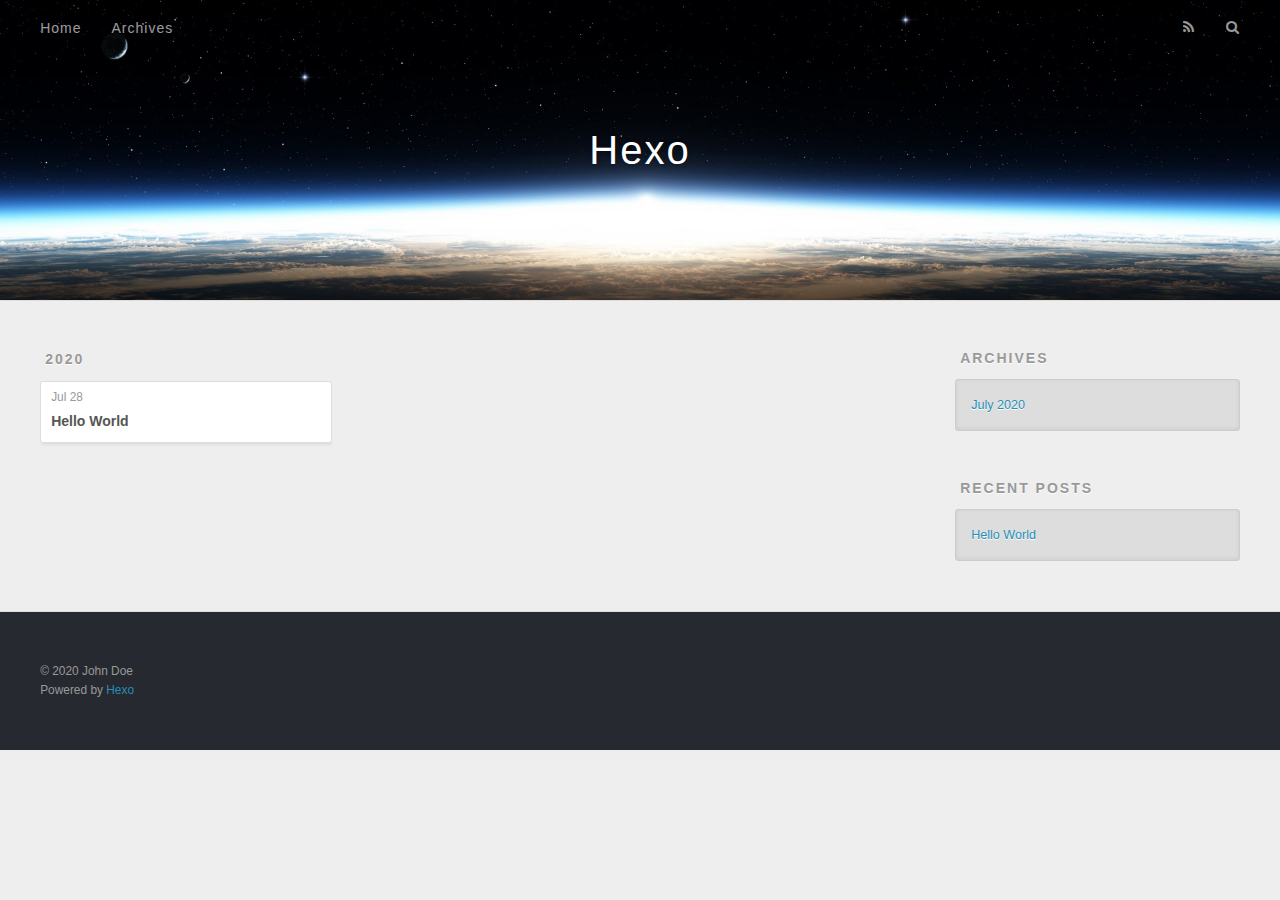
==== archives/index.html @ 09273d5c "Site updated: 2020-07-28 12:06:01" ====
<!DOCTYPE html>
<html>
<head>
  <meta charset="utf-8">
  

  
  <title>Archives | Hexo</title>
  <meta name="viewport" content="width=device-width, initial-scale=1, maximum-scale=1">
  <meta property="og:type" content="website">
<meta property="og:title" content="Hexo">
<meta property="og:url" content="http://yoursite.com/archives/index.html">
<meta property="og:site_name" content="Hexo">
<meta property="og:locale" content="en_US">
<meta property="article:author" content="John Doe">
<meta name="twitter:card" content="summary">
  
    <link rel="alternate" href="/atom.xml" title="Hexo" type="application/atom+xml">
  
  
    <link rel="icon" href="/favicon.png">
  
  
    <link href="//fonts.googleapis.com/css?family=Source+Code+Pro" rel="stylesheet" type="text/css">
  
  
<link rel="stylesheet" href="/css/style.css">

<meta name="generator" content="Hexo 4.2.1"></head>

<body>
  <div id="container">
    <div id="wrap">
      <header id="header">
  <div id="banner"></div>
  <div id="header-outer" class="outer">
    <div id="header-title" class="inner">
      <h1 id="logo-wrap">
        <a href="/" id="logo">Hexo</a>
      </h1>
      
    </div>
    <div id="header-inner" class="inner">
      <nav id="main-nav">
        <a id="main-nav-toggle" class="nav-icon"></a>
        
          <a class="main-nav-link" href="/">Home</a>
        
          <a class="main-nav-link" href="/archives">Archives</a>
        
      </nav>
      <nav id="sub-nav">
        
          <a id="nav-rss-link" class="nav-icon" href="/atom.xml" title="RSS Feed"></a>
        
        <a id="nav-search-btn" class="nav-icon" title="Search"></a>
      </nav>
      <div id="search-form-wrap">
        <form action="//google.com/search" method="get" accept-charset="UTF-8" class="search-form"><input type="search" name="q" class="search-form-input" placeholder="Search"><button type="submit" class="search-form-submit">&#xF002;</button><input type="hidden" name="sitesearch" value="http://yoursite.com"></form>
      </div>
    </div>
  </div>
</header>
      <div class="outer">
        <section id="main">
  
  
    
    
      
      
      <section class="archives-wrap">
        <div class="archive-year-wrap">
          <a href="/archives/2020" class="archive-year">2020</a>
        </div>
        <div class="archives">
    
    <article class="archive-article archive-type-post">
  <div class="archive-article-inner">
    <header class="archive-article-header">
      <a href="/2020/07/28/hello-world/" class="archive-article-date">
  <time datetime="2020-07-28T03:48:12.452Z" itemprop="datePublished">Jul 28</time>
</a>
      
  
    <h1 itemprop="name">
      <a class="archive-article-title" href="/2020/07/28/hello-world/">Hello World</a>
    </h1>
  

    </header>
  </div>
</article>
  
  
    </div></section>
  


</section>
        
          <aside id="sidebar">
  
    

  
    

  
    
  
    
  <div class="widget-wrap">
    <h3 class="widget-title">Archives</h3>
    <div class="widget">
      <ul class="archive-list"><li class="archive-list-item"><a class="archive-list-link" href="/archives/2020/07/">July 2020</a></li></ul>
    </div>
  </div>


  
    
  <div class="widget-wrap">
    <h3 class="widget-title">Recent Posts</h3>
    <div class="widget">
      <ul>
        
          <li>
            <a href="/2020/07/28/hello-world/">Hello World</a>
          </li>
        
      </ul>
    </div>
  </div>

  
</aside>
        
      </div>
      <footer id="footer">
  
  <div class="outer">
    <div id="footer-info" class="inner">
      &copy; 2020 John Doe<br>
      Powered by <a href="http://hexo.io/" target="_blank">Hexo</a>
    </div>
  </div>
</footer>
    </div>
    <nav id="mobile-nav">
  
    <a href="/" class="mobile-nav-link">Home</a>
  
    <a href="/archives" class="mobile-nav-link">Archives</a>
  
</nav>
    

<script src="//ajax.googleapis.com/ajax/libs/jquery/2.0.3/jquery.min.js"></script>


  
<link rel="stylesheet" href="/fancybox/jquery.fancybox.css">

  
<script src="/fancybox/jquery.fancybox.pack.js"></script>




<script src="/js/script.js"></script>




  </div>
</body>
</html>
---- css/style.css ----
body {
  width: 100%;
}
body:before,
body:after {
  content: "";
  display: table;
}
body:after {
  clear: both;
}
html,
body,
div,
span,
applet,
object,
iframe,
h1,
h2,
h3,
h4,
h5,
h6,
p,
blockquote,
pre,
a,
abbr,
acronym,
address,
big,
cite,
code,
del,
dfn,
em,
img,
ins,
kbd,
q,
s,
samp,
small,
strike,
strong,
sub,
sup,
tt,
var,
dl,
dt,
dd,
ol,
ul,
li,
fieldset,
form,
label,
legend,
table,
caption,
tbody,
tfoot,
thead,
tr,
th,
td {
  margin: 0;
  padding: 0;
  border: 0;
  outline: 0;
  font-weight: inherit;
  font-style: inherit;
  font-family: inherit;
  font-size: 100%;
  vertical-align: baseline;
}
body {
  line-height: 1;
  color: #000;
  background: #fff;
}
ol,
ul {
  list-style: none;
}
table {
  border-collapse: separate;
  border-spacing: 0;
  vertical-align: middle;
}
caption,
th,
td {
  text-align: left;
  font-weight: normal;
  vertical-align: middle;
}
a img {
  border: none;
}
input,
button {
  margin: 0;
  padding: 0;
}
input::-moz-focus-inner,
button::-moz-focus-inner {
  border: 0;
  padding: 0;
}
@font-face {
  font-family: FontAwesome;
  font-style: normal;
  font-weight: normal;
  src: url("fonts/fontawesome-webfont.eot?v=#4.0.3");
  src: url("fonts/fontawesome-webfont.eot?#iefix&v=#4.0.3") format("embedded-opentype"), url("fonts/fontawesome-webfont.woff?v=#4.0.3") format("woff"), url("fonts/fontawesome-webfont.ttf?v=#4.0.3") format("truetype"), url("fonts/fontawesome-webfont.svg#fontawesomeregular?v=#4.0.3") format("svg");
}
html,
body,
#container {
  height: 100%;
}
body {
  background: #eee;
  font: 14px -apple-system, BlinkMacSystemFont, "Segoe UI", "Roboto", "Oxygen", "Ubuntu", "Cantarell", "Fira Sans", "Droid Sans", "Helvetica Neue", sans-serif;
  -webkit-text-size-adjust: 100%;
}
.outer {
  max-width: 1220px;
  margin: 0 auto;
  padding: 0 20px;
}
.outer:before,
.outer:after {
  content: "";
  display: table;
}
.outer:after {
  clear: both;
}
.inner {
  display: inline;
  float: left;
  width: 98.33333333333333%;
  margin: 0 0.833333333333333%;
}
.left,
.alignleft {
  float: left;
}
.right,
.alignright {
  float: right;
}
.clear {
  clear: both;
}
#container {
  position: relative;
}
.mobile-nav-on {
  overflow: hidden;
}
#wrap {
  height: 100%;
  width: 100%;
  position: absolute;
  top: 0;
  left: 0;
  -webkit-transition: 0.2s ease-out;
  -moz-transition: 0.2s ease-out;
  -ms-transition: 0.2s ease-out;
  transition: 0.2s ease-out;
  z-index: 1;
  background: #eee;
}
.mobile-nav-on #wrap {
  left: 280px;
}
@media screen and (min-width: 768px) {
  #main {
    display: inline;
    float: left;
    width: 73.33333333333333%;
    margin: 0 0.833333333333333%;
  }
}
.article-date,
.article-category-link,
.archive-year,
.widget-title {
  text-decoration: none;
  text-transform: uppercase;
  letter-spacing: 2px;
  color: #999;
  margin-bottom: 1em;
  margin-left: 5px;
  line-height: 1em;
  text-shadow: 0 1px #fff;
  font-weight: bold;
}
.article-inner,
.archive-article-inner {
  background: #fff;
  -webkit-box-shadow: 1px 2px 3px #ddd;
  box-shadow: 1px 2px 3px #ddd;
  border: 1px solid #ddd;
  border-radius: 3px;
}
.article-entry h1,
.widget h1 {
  font-size: 2em;
}
.article-entry h2,
.widget h2 {
  font-size: 1.5em;
}
.article-entry h3,
.widget h3 {
  font-size: 1.3em;
}
.article-entry h4,
.widget h4 {
  font-size: 1.2em;
}
.article-entry h5,
.widget h5 {
  font-size: 1em;
}
.article-entry h6,
.widget h6 {
  font-size: 1em;
  color: #999;
}
.article-entry hr,
.widget hr {
  border: 1px dashed #ddd;
}
.article-entry strong,
.widget strong {
  font-weight: bold;
}
.article-entry em,
.widget em,
.article-entry cite,
.widget cite {
  font-style: italic;
}
.article-entry sup,
.widget sup,
.article-entry sub,
.widget sub {
  font-size: 0.75em;
  line-height: 0;
  position: relative;
  vertical-align: baseline;
}
.article-entry sup,
.widget sup {
  top: -0.5em;
}
.article-entry sub,
.widget sub {
  bottom: -0.2em;
}
.article-entry small,
.widget small {
  font-size: 0.85em;
}
.article-entry acronym,
.widget acronym,
.article-entry abbr,
.widget abbr {
  border-bottom: 1px dotted;
}
.article-entry ul,
.widget ul,
.article-entry ol,
.widget ol,
.article-entry dl,
.widget dl {
  margin: 0 20px;
  line-height: 1.6em;
}
.article-entry ul ul,
.widget ul ul,
.article-entry ol ul,
.widget ol ul,
.article-entry ul ol,
.widget ul ol,
.article-entry ol ol,
.widget ol ol {
  margin-top: 0;
  margin-bottom: 0;
}
.article-entry ul,
.widget ul {
  list-style: disc;
}
.article-entry ol,
.widget ol {
  list-style: decimal;
}
.article-entry dt,
.widget dt {
  font-weight: bold;
}
#header {
  height: 300px;
  position: relative;
  border-bottom: 1px solid #ddd;
}
#header:before,
#header:after {
  content: "";
  position: absolute;
  left: 0;
  right: 0;
  height: 40px;
}
#header:before {
  top: 0;
  background: -webkit-linear-gradient(rgba(0,0,0,0.2), transparent);
  background: -moz-linear-gradient(rgba(0,0,0,0.2), transparent);
  background: -ms-linear-gradient(rgba(0,0,0,0.2), transparent);
  background: linear-gradient(rgba(0,0,0,0.2), transparent);
}
#header:after {
  bottom: 0;
  background: -webkit-linear-gradient(transparent, rgba(0,0,0,0.2));
  background: -moz-linear-gradient(transparent, rgba(0,0,0,0.2));
  background: -ms-linear-gradient(transparent, rgba(0,0,0,0.2));
  background: linear-gradient(transparent, rgba(0,0,0,0.2));
}
#header-outer {
  height: 100%;
  position: relative;
}
#header-inner {
  position: relative;
  overflow: hidden;
}
#banner {
  position: absolute;
  top: 0;
  left: 0;
  width: 100%;
  height: 100%;
  background: url("images/banner.jpg") center #000;
  -webkit-background-size: cover;
  -moz-background-size: cover;
  background-size: cover;
  z-index: -1;
}
#header-title {
  text-align: center;
  height: 40px;
  position: absolute;
  top: 50%;
  left: 0;
  margin-top: -20px;
}
#logo,
#subtitle {
  text-decoration: none;
  color: #fff;
  font-weight: 300;
  text-shadow: 0 1px 4px rgba(0,0,0,0.3);
}
#logo {
  font-size: 40px;
  line-height: 40px;
  letter-spacing: 2px;
}
#subtitle {
  font-size: 16px;
  line-height: 16px;
  letter-spacing: 1px;
}
#subtitle-wrap {
  margin-top: 16px;
}
#main-nav {
  float: left;
  margin-left: -15px;
}
.nav-icon,
.main-nav-link {
  float: left;
  color: #fff;
  opacity: 0.6;
  text-decoration: none;
  text-shadow: 0 1px rgba(0,0,0,0.2);
  -webkit-transition: opacity 0.2s;
  -moz-transition: opacity 0.2s;
  -ms-transition: opacity 0.2s;
  transition: opacity 0.2s;
  display: block;
  padding: 20px 15px;
}
.nav-icon:hover,
.main-nav-link:hover {
  opacity: 1;
}
.nav-icon {
  font-family: FontAwesome;
  text-align: center;
  font-size: 14px;
  width: 14px;
  height: 14px;
  padding: 20px 15px;
  position: relative;
  cursor: pointer;
}
.main-nav-link {
  font-weight: 300;
  letter-spacing: 1px;
}
@media screen and (max-width: 479px) {
  .main-nav-link {
    display: none;
  }
}
#main-nav-toggle {
  display: none;
}
#main-nav-toggle:before {
  content: "\f0c9";
}
@media screen and (max-width: 479px) {
  #main-nav-toggle {
    display: block;
  }
}
#sub-nav {
  float: right;
  margin-right: -15px;
}
#nav-rss-link:before {
  content: "\f09e";
}
#nav-search-btn:before {
  content: "\f002";
}
#search-form-wrap {
  position: absolute;
  top: 15px;
  width: 150px;
  height: 30px;
  right: -150px;
  opacity: 0;
  -webkit-transition: 0.2s ease-out;
  -moz-transition: 0.2s ease-out;
  -ms-transition: 0.2s ease-out;
  transition: 0.2s ease-out;
}
#search-form-wrap.on {
  opacity: 1;
  right: 0;
}
@media screen and (max-width: 479px) {
  #search-form-wrap {
    width: 100%;
    right: -100%;
  }
}
.search-form {
  position: absolute;
  top: 0;
  left: 0;
  right: 0;
  background: #fff;
  padding: 5px 15px;
  border-radius: 15px;
  -webkit-box-shadow: 0 0 10px rgba(0,0,0,0.3);
  box-shadow: 0 0 10px rgba(0,0,0,0.3);
}
.search-form-input {
  border: none;
  background: none;
  color: #555;
  width: 100%;
  font: 13px -apple-system, BlinkMacSystemFont, "Segoe UI", "Roboto", "Oxygen", "Ubuntu", "Cantarell", "Fira Sans", "Droid Sans", "Helvetica Neue", sans-serif;
  outline: none;
}
.search-form-input::-webkit-search-results-decoration,
.search-form-input::-webkit-search-cancel-button {
  -webkit-appearance: none;
}
.search-form-submit {
  position: absolute;
  top: 50%;
  right: 10px;
  margin-top: -7px;
  font: 13px FontAwesome;
  border: none;
  background: none;
  color: #bbb;
  cursor: pointer;
}
.search-form-submit:hover,
.search-form-submit:focus {
  color: #777;
}
.article {
  margin: 50px 0;
}
.article-inner {
  overflow: hidden;
}
.article-meta:before,
.article-meta:after {
  content: "";
  display: table;
}
.article-meta:after {
  clear: both;
}
.article-date {
  float: left;
}
.article-category {
  float: left;
  line-height: 1em;
  color: #ccc;
  text-shadow: 0 1px #fff;
  margin-left: 8px;
}
.article-category:before {
  content: "\2022";
}
.article-category-link {
  margin: 0 12px 1em;
}
.article-header {
  padding: 20px 20px 0;
}
.article-title {
  text-decoration: none;
  font-size: 2em;
  font-weight: bold;
  color: #555;
  line-height: 1.1em;
  -webkit-transition: color 0.2s;
  -moz-transition: color 0.2s;
  -ms-transition: color 0.2s;
  transition: color 0.2s;
}
a.article-title:hover {
  color: #258fb8;
}
.article-entry {
  color: #555;
  padding: 0 20px;
}
.article-entry:before,
.article-entry:after {
  content: "";
  display: table;
}
.article-entry:after {
  clear: both;
}
.article-entry p,
.article-entry table {
  line-height: 1.6em;
  margin: 1.6em 0;
}
.article-entry h1,
.article-entry h2,
.article-entry h3,
.article-entry h4,
.article-entry h5,
.article-entry h6 {
  font-weight: bold;
}
.article-entry h1,
.article-entry h2,
.article-entry h3,
.article-entry h4,
.article-entry h5,
.article-entry h6 {
  line-height: 1.1em;
  margin: 1.1em 0;
}
.article-entry a {
  color: #258fb8;
  text-decoration: none;
}
.article-entry a:hover {
  text-decoration: underline;
}
.article-entry ul,
.article-entry ol,
.article-entry dl {
  margin-top: 1.6em;
  margin-bottom: 1.6em;
}
.article-entry img,
.article-entry video {
  max-width: 100%;
  height: auto;
  display: block;
  margin: auto;
}
.article-entry iframe {
  border: none;
}
.article-entry table {
  width: 100%;
  border-collapse: collapse;
  border-spacing: 0;
}
.article-entry th {
  font-weight: bold;
  border-bottom: 3px solid #ddd;
  padding-bottom: 0.5em;
}
.article-entry td {
  border-bottom: 1px solid #ddd;
  padding: 10px 0;
}
.article-entry blockquote {
  font-family: Georgia, "Times New Roman", serif;
  font-size: 1.4em;
  margin: 1.6em 20px;
  text-align: center;
}
.article-entry blockquote footer {
  font-size: 14px;
  margin: 1.6em 0;
  font-family: -apple-system, BlinkMacSystemFont, "Segoe UI", "Roboto", "Oxygen", "Ubuntu", "Cantarell", "Fira Sans", "Droid Sans", "Helvetica Neue", sans-serif;
}
.article-entry blockquote footer cite:before {
  content: "—";
  padding: 0 0.5em;
}
.article-entry .pullquote {
  text-align: left;
  width: 45%;
  margin: 0;
}
.article-entry .pullquote.left {
  margin-left: 0.5em;
  margin-right: 1em;
}
.article-entry .pullquote.right {
  margin-right: 0.5em;
  margin-left: 1em;
}
.article-entry .caption {
  color: #999;
  display: block;
  font-size: 0.9em;
  margin-top: 0.5em;
  position: relative;
  text-align: center;
}
.article-entry .video-container {
  position: relative;
  padding-top: 56.25%;
  height: 0;
  overflow: hidden;
}
.article-entry .video-container iframe,
.article-entry .video-container object,
.article-entry .video-container embed {
  position: absolute;
  top: 0;
  left: 0;
  width: 100%;
  height: 100%;
  margin-top: 0;
}
.article-more-link a {
  display: inline-block;
  line-height: 1em;
  padding: 6px 15px;
  border-radius: 15px;
  background: #eee;
  color: #999;
  text-shadow: 0 1px #fff;
  text-decoration: none;
}
.article-more-link a:hover {
  background: #258fb8;
  color: #fff;
  text-decoration: none;
  text-shadow: 0 1px #1e7293;
}
.article-footer {
  font-size: 0.85em;
  line-height: 1.6em;
  border-top: 1px solid #ddd;
  padding-top: 1.6em;
  margin: 0 20px 20px;
}
.article-footer:before,
.article-footer:after {
  content: "";
  display: table;
}
.article-footer:after {
  clear: both;
}
.article-footer a {
  color: #999;
  text-decoration: none;
}
.article-footer a:hover {
  color: #555;
}
.article-tag-list-item {
  float: left;
  margin-right: 10px;
}
.article-tag-list-link:before {
  content: "#";
}
.article-comment-link {
  float: right;
}
.article-comment-link:before {
  content: "\f075";
  font-family: FontAwesome;
  padding-right: 8px;
}
.article-share-link {
  cursor: pointer;
  float: right;
  margin-left: 20px;
}
.article-share-link:before {
  content: "\f064";
  font-family: FontAwesome;
  padding-right: 6px;
}
#article-nav {
  position: relative;
}
#article-nav:before,
#article-nav:after {
  content: "";
  display: table;
}
#article-nav:after {
  clear: both;
}
@media screen and (min-width: 768px) {
  #article-nav {
    margin: 50px 0;
  }
  #article-nav:before {
    width: 8px;
    height: 8px;
    position: absolute;
    top: 50%;
    left: 50%;
    margin-top: -4px;
    margin-left: -4px;
    content: "";
    border-radius: 50%;
    background: #ddd;
    -webkit-box-shadow: 0 1px 2px #fff;
    box-shadow: 0 1px 2px #fff;
  }
}
.article-nav-link-wrap {
  text-decoration: none;
  text-shadow: 0 1px #fff;
  color: #999;
  -webkit-box-sizing: border-box;
  -moz-box-sizing: border-box;
  box-sizing: border-box;
  margin-top: 50px;
  text-align: center;
  display: block;
}
.article-nav-link-wrap:hover {
  color: #555;
}
@media screen and (min-width: 768px) {
  .article-nav-link-wrap {
    width: 50%;
    margin-top: 0;
  }
}
@media screen and (min-width: 768px) {
  #article-nav-newer {
    float: left;
    text-align: right;
    padding-right: 20px;
  }
}
@media screen and (min-width: 768px) {
  #article-nav-older {
    float: right;
    text-align: left;
    padding-left: 20px;
  }
}
.article-nav-caption {
  text-transform: uppercase;
  letter-spacing: 2px;
  color: #ddd;
  line-height: 1em;
  font-weight: bold;
}
#article-nav-newer .article-nav-caption {
  margin-right: -2px;
}
.article-nav-title {
  font-size: 0.85em;
  line-height: 1.6em;
  margin-top: 0.5em;
}
.article-share-box {
  position: absolute;
  display: none;
  background: #fff;
  -webkit-box-shadow: 1px 2px 10px rgba(0,0,0,0.2);
  box-shadow: 1px 2px 10px rgba(0,0,0,0.2);
  border-radius: 3px;
  margin-left: -145px;
  overflow: hidden;
  z-index: 1;
}
.article-share-box.on {
  display: block;
}
.article-share-input {
  width: 100%;
  background: none;
  -webkit-box-sizing: border-box;
  -moz-box-sizing: border-box;
  box-sizing: border-box;
  font: 14px -apple-system, BlinkMacSystemFont, "Segoe UI", "Roboto", "Oxygen", "Ubuntu", "Cantarell", "Fira Sans", "Droid Sans", "Helvetica Neue", sans-serif;
  padding: 0 15px;
  color: #555;
  outline: none;
  border: 1px solid #ddd;
  border-radius: 3px 3px 0 0;
  height: 36px;
  line-height: 36px;
}
.article-share-links {
  background: #eee;
}
.article-share-links:before,
.article-share-links:after {
  content: "";
  display: table;
}
.article-share-links:after {
  clear: both;
}
.article-share-twitter,
.article-share-facebook,
.article-share-pinterest,
.article-share-google {
  width: 50px;
  height: 36px;
  display: block;
  float: left;
  position: relative;
  color: #999;
  text-shadow: 0 1px #fff;
}
.article-share-twitter:before,
.article-share-facebook:before,
.article-share-pinterest:before,
.article-share-google:before {
  font-size: 20px;
  font-family: FontAwesome;
  width: 20px;
  height: 20px;
  position: absolute;
  top: 50%;
  left: 50%;
  margin-top: -10px;
  margin-left: -10px;
  text-align: center;
}
.article-share-twitter:hover,
.article-share-facebook:hover,
.article-share-pinterest:hover,
.article-share-google:hover {
  color: #fff;
}
.article-share-twitter:before {
  content: "\f099";
}
.article-share-twitter:hover {
  background: #00aced;
  text-shadow: 0 1px #008abe;
}
.article-share-facebook:before {
  content: "\f09a";
}
.article-share-facebook:hover {
  background: #3b5998;
  text-shadow: 0 1px #2f477a;
}
.article-share-pinterest:before {
  content: "\f0d2";
}
.article-share-pinterest:hover {
  background: #cb2027;
  text-shadow: 0 1px #a21a1f;
}
.article-share-google:before {
  content: "\f0d5";
}
.article-share-google:hover {
  background: #dd4b39;
  text-shadow: 0 1px #be3221;
}
.article-gallery {
  background: #000;
  position: relative;
}
.article-gallery-photos {
  position: relative;
  overflow: hidden;
}
.article-gallery-img {
  display: none;
  max-width: 100%;
}
.article-gallery-img:first-child {
  display: block;
}
.article-gallery-img.loaded {
  position: absolute;
  display: block;
}
.article-gallery-img img {
  display: block;
  max-width: 100%;
  margin: 0 auto;
}
#comments {
  background: #fff;
  -webkit-box-shadow: 1px 2px 3px #ddd;
  box-shadow: 1px 2px 3px #ddd;
  padding: 20px;
  border: 1px solid #ddd;
  border-radius: 3px;
  margin: 50px 0;
}
#comments a {
  color: #258fb8;
}
.archives-wrap {
  margin: 50px 0;
}
.archives:before,
.archives:after {
  content: "";
  display: table;
}
.archives:after {
  clear: both;
}
.archive-year-wrap {
  margin-bottom: 1em;
}
.archives {
  -webkit-column-gap: 10px;
  -moz-column-gap: 10px;
  column-gap: 10px;
}
@media screen and (min-width: 480px) and (max-width: 767px) {
  .archives {
    -webkit-column-count: 2;
    -moz-column-count: 2;
    column-count: 2;
  }
}
@media screen and (min-width: 768px) {
  .archives {
    -webkit-column-count: 3;
    -moz-column-count: 3;
    column-count: 3;
  }
}
.archive-article {
  -webkit-column-break-inside: avoid;
  page-break-inside: avoid;
  overflow: hidden;
  break-inside: avoid-column;
}
.archive-article-inner {
  padding: 10px;
  margin-bottom: 15px;
}
.archive-article-title {
  text-decoration: none;
  font-weight: bold;
  color: #555;
  -webkit-transition: color 0.2s;
  -moz-transition: color 0.2s;
  -ms-transition: color 0.2s;
  transition: color 0.2s;
  line-height: 1.6em;
}
.archive-article-title:hover {
  color: #258fb8;
}
.archive-article-footer {
  margin-top: 1em;
}
.archive-article-date {
  color: #999;
  text-decoration: none;
  font-size: 0.85em;
  line-height: 1em;
  margin-bottom: 0.5em;
  display: block;
}
#page-nav {
  margin: 50px auto;
  background: #fff;
  -webkit-box-shadow: 1px 2px 3px #ddd;
  box-shadow: 1px 2px 3px #ddd;
  border: 1px solid #ddd;
  border-radius: 3px;
  text-align: center;
  color: #999;
  overflow: hidden;
}
#page-nav:before,
#page-nav:after {
  content: "";
  display: table;
}
#page-nav:after {
  clear: both;
}
#page-nav a,
#page-nav span {
  padding: 10px 20px;
  line-height: 1;
  height: 2ex;
}
#page-nav a {
  color: #999;
  text-decoration: none;
}
#page-nav a:hover {
  background: #999;
  color: #fff;
}
#page-nav .prev {
  float: left;
}
#page-nav .next {
  float: right;
}
#page-nav .page-number {
  display: inline-block;
}
@media screen and (max-width: 479px) {
  #page-nav .page-number {
    display: none;
  }
}
#page-nav .current {
  color: #555;
  font-weight: bold;
}
#page-nav .space {
  color: #ddd;
}
#footer {
  background: #262a30;
  padding: 50px 0;
  border-top: 1px solid #ddd;
  color: #999;
}
#footer a {
  color: #258fb8;
  text-decoration: none;
}
#footer a:hover {
  text-decoration: underline;
}
#footer-info {
  line-height: 1.6em;
  font-size: 0.85em;
}
.article-entry pre,
.article-entry .highlight {
  background: #2d2d2d;
  margin: 0 -20px;
  padding: 15px 20px;
  border-style: solid;
  border-color: #ddd;
  border-width: 1px 0;
  overflow: auto;
  color: #ccc;
  line-height: 22.400000000000002px;
}
.article-entry .highlight .gutter pre,
.article-entry .gist .gist-file .gist-data .line-numbers {
  color: #666;
  font-size: 0.85em;
}
.article-entry pre,
.article-entry code {
  font-family: "Source Code Pro", Consolas, Monaco, Menlo, Consolas, monospace;
}
.article-entry code {
  background: #eee;
  text-shadow: 0 1px #fff;
  padding: 0 0.3em;
}
.article-entry pre code {
  background: none;
  text-shadow: none;
  padding: 0;
}
.article-entry .highlight pre {
  border: none;
  margin: 0;
  padding: 0;
}
.article-entry .highlight table {
  margin: 0;
  width: auto;
}
.article-entry .highlight td {
  border: none;
  padding: 0;
}
.article-entry .highlight figcaption {
  font-size: 0.85em;
  color: #999;
  line-height: 1em;
  margin-bottom: 1em;
}
.article-entry .highlight figcaption:before,
.article-entry .highlight figcaption:after {
  content: "";
  display: table;
}
.article-entry .highlight figcaption:after {
  clear: both;
}
.article-entry .highlight figcaption a {
  float: right;
}
.article-entry .highlight .gutter pre {
  text-align: right;
  padding-right: 20px;
}
.article-entry .highlight .line {
  height: 22.400000000000002px;
}
.article-entry .highlight .line.marked {
  background: #515151;
}
.article-entry .gist {
  margin: 0 -20px;
  border-style: solid;
  border-color: #ddd;
  border-width: 1px 0;
  background: #2d2d2d;
  padding: 15px 20px 15px 0;
}
.article-entry .gist .gist-file {
  border: none;
  font-family: "Source Code Pro", Consolas, Monaco, Menlo, Consolas, monospace;
  margin: 0;
}
.article-entry .gist .gist-file .gist-data {
  background: none;
  border: none;
}
.article-entry .gist .gist-file .gist-data .line-numbers {
  background: none;
  border: none;
  padding: 0 20px 0 0;
}
.article-entry .gist .gist-file .gist-data .line-data {
  padding: 0 !important;
}
.article-entry .gist .gist-file .highlight {
  margin: 0;
  padding: 0;
  border: none;
}
.article-entry .gist .gist-file .gist-meta {
  background: #2d2d2d;
  color: #999;
  font: 0.85em -apple-system, BlinkMacSystemFont, "Segoe UI", "Roboto", "Oxygen", "Ubuntu", "Cantarell", "Fira Sans", "Droid Sans", "Helvetica Neue", sans-serif;
  text-shadow: 0 0;
  padding: 0;
  margin-top: 1em;
  margin-left: 20px;
}
.article-entry .gist .gist-file .gist-meta a {
  color: #258fb8;
  font-weight: normal;
}
.article-entry .gist .gist-file .gist-meta a:hover {
  text-decoration: underline;
}
pre .comment,
pre .title {
  color: #999;
}
pre .variable,
pre .attribute,
pre .tag,
pre .regexp,
pre .ruby .constant,
pre .xml .tag .title,
pre .xml .pi,
pre .xml .doctype,
pre .html .doctype,
pre .css .id,
pre .css .class,
pre .css .pseudo {
  color: #f2777a;
}
pre .number,
pre .preprocessor,
pre .built_in,
pre .literal,
pre .params,
pre .constant {
  color: #f99157;
}
pre .class,
pre .ruby .class .title,
pre .css .rules .attribute {
  color: #9c9;
}
pre .string,
pre .value,
pre .inheritance,
pre .header,
pre .ruby .symbol,
pre .xml .cdata {
  color: #9c9;
}
pre .css .hexcolor {
  color: #6cc;
}
pre .function,
pre .python .decorator,
pre .python .title,
pre .ruby .function .title,
pre .ruby .title .keyword,
pre .perl .sub,
pre .javascript .title,
pre .coffeescript .title {
  color: #69c;
}
pre .keyword,
pre .javascript .function {
  color: #c9c;
}
@media screen and (max-width: 479px) {
  #mobile-nav {
    position: absolute;
    top: 0;
    left: 0;
    width: 280px;
    height: 100%;
    background: #191919;
    border-right: 1px solid #fff;
  }
}
@media screen and (max-width: 479px) {
  .mobile-nav-link {
    display: block;
    color: #999;
    text-decoration: none;
    padding: 15px 20px;
    font-weight: bold;
  }
  .mobile-nav-link:hover {
    color: #fff;
  }
}
@media screen and (min-width: 768px) {
  #sidebar {
    display: inline;
    float: left;
    width: 23.333333333333332%;
    margin: 0 0.833333333333333%;
  }
}
.widget-wrap {
  margin: 50px 0;
}
.widget {
  color: #777;
  text-shadow: 0 1px #fff;
  background: #ddd;
  -webkit-box-shadow: 0 -1px 4px #ccc inset;
  box-shadow: 0 -1px 4px #ccc inset;
  border: 1px solid #ccc;
  padding: 15px;
  border-radius: 3px;
}
.widget a {
  color: #258fb8;
  text-decoration: none;
}
.widget a:hover {
  text-decoration: underline;
}
.widget ul ul,
.widget ol ul,
.widget dl ul,
.widget ul ol,
.widget ol ol,
.widget dl ol,
.widget ul dl,
.widget ol dl,
.widget dl dl {
  margin-left: 15px;
  list-style: disc;
}
.widget {
  line-height: 1.6em;
  word-wrap: break-word;
  font-size: 0.9em;
}
.widget ul,
.widget ol {
  list-style: none;
  margin: 0;
}
.widget ul ul,
.widget ol ul,
.widget ul ol,
.widget ol ol {
  margin: 0 20px;
}
.widget ul ul,
.widget ol ul {
  list-style: disc;
}
.widget ul ol,
.widget ol ol {
  list-style: decimal;
}
.category-list-count,
.tag-list-count,
.archive-list-count {
  padding-left: 5px;
  color: #999;
  font-size: 0.85em;
}
.category-list-count:before,
.tag-list-count:before,
.archive-list-count:before {
  content: "(";
}
.category-list-count:after,
.tag-list-count:after,
.archive-list-count:after {
  content: ")";
}
.tagcloud a {
  margin-right: 5px;
  display: inline-block;
}
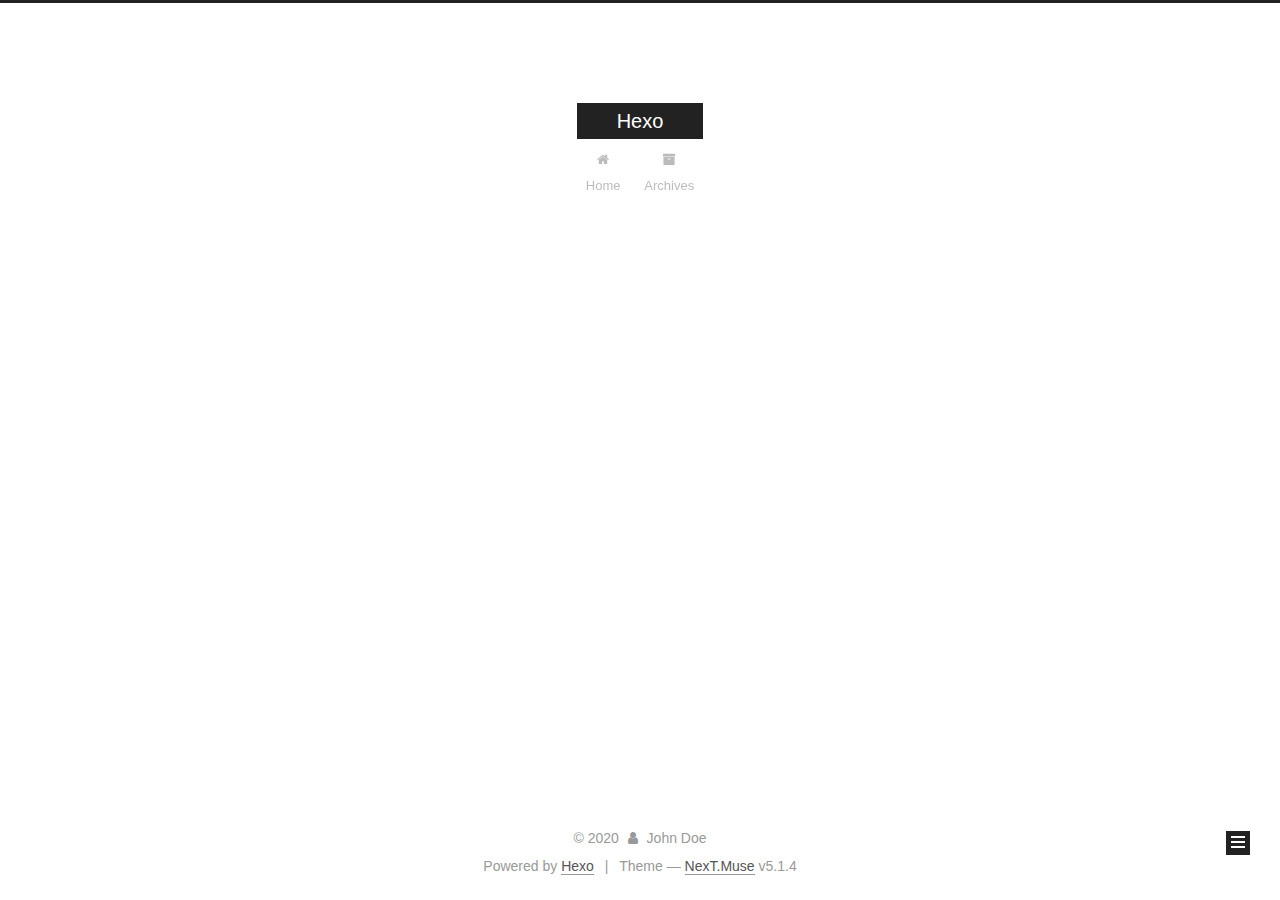
==== commit d8c25b9e: "Site updated: 2020-07-28 12:39:02" ====
--- a/archives/index.html
+++ b/archives/index.html
@@ -1,178 +1,551 @@
 <!DOCTYPE html>
-<html>
+
+
+
+  
+
+
+<html class="theme-next muse use-motion" lang="en">
 <head>
-  <meta charset="utf-8">
-  
-
-  
-  <title>Archives | Hexo</title>
-  <meta name="viewport" content="width=device-width, initial-scale=1, maximum-scale=1">
-  <meta property="og:type" content="website">
+  <meta charset="UTF-8"/>
+<meta http-equiv="X-UA-Compatible" content="IE=edge" />
+<meta name="viewport" content="width=device-width, initial-scale=1, maximum-scale=1"/>
+<meta name="theme-color" content="#222">
+
+
+
+
+
+
+
+
+
+<meta http-equiv="Cache-Control" content="no-transform" />
+<meta http-equiv="Cache-Control" content="no-siteapp" />
+
+
+
+
+
+
+
+
+
+
+
+
+
+
+
+
+  
+  
+  <link href="/lib/fancybox/source/jquery.fancybox.css?v=2.1.5" rel="stylesheet" type="text/css" />
+
+
+
+
+
+
+
+<link href="/lib/font-awesome/css/font-awesome.min.css?v=4.6.2" rel="stylesheet" type="text/css" />
+
+<link href="/css/main.css?v=5.1.4" rel="stylesheet" type="text/css" />
+
+
+  <link rel="apple-touch-icon" sizes="180x180" href="/images/apple-touch-icon-next.png?v=5.1.4">
+
+
+  <link rel="icon" type="image/png" sizes="32x32" href="/images/favicon-32x32-next.png?v=5.1.4">
+
+
+  <link rel="icon" type="image/png" sizes="16x16" href="/images/favicon-16x16-next.png?v=5.1.4">
+
+
+  <link rel="mask-icon" href="/images/logo.svg?v=5.1.4" color="#222">
+
+
+
+
+
+  <meta name="keywords" content="Hexo, NexT" />
+
+
+
+
+
+
+
+
+
+
+<meta property="og:type" content="website">
 <meta property="og:title" content="Hexo">
 <meta property="og:url" content="http://yoursite.com/archives/index.html">
 <meta property="og:site_name" content="Hexo">
 <meta property="og:locale" content="en_US">
 <meta property="article:author" content="John Doe">
 <meta name="twitter:card" content="summary">
-  
-    <link rel="alternate" href="/atom.xml" title="Hexo" type="application/atom+xml">
-  
-  
-    <link rel="icon" href="/favicon.png">
-  
-  
-    <link href="//fonts.googleapis.com/css?family=Source+Code+Pro" rel="stylesheet" type="text/css">
-  
-  
-<link rel="stylesheet" href="/css/style.css">
+
+
+
+<script type="text/javascript" id="hexo.configurations">
+  var NexT = window.NexT || {};
+  var CONFIG = {
+    root: '/',
+    scheme: 'Muse',
+    version: '5.1.4',
+    sidebar: {"position":"left","display":"post","offset":12,"b2t":false,"scrollpercent":false,"onmobile":false},
+    fancybox: true,
+    tabs: true,
+    motion: {"enable":true,"async":false,"transition":{"post_block":"fadeIn","post_header":"slideDownIn","post_body":"slideDownIn","coll_header":"slideLeftIn","sidebar":"slideUpIn"}},
+    duoshuo: {
+      userId: '0',
+      author: 'Author'
+    },
+    algolia: {
+      applicationID: '',
+      apiKey: '',
+      indexName: '',
+      hits: {"per_page":10},
+      labels: {"input_placeholder":"Search for Posts","hits_empty":"We didn't find any results for the search: ${query}","hits_stats":"${hits} results found in ${time} ms"}
+    }
+  };
+</script>
+
+
+
+  <link rel="canonical" href="http://yoursite.com/archives/"/>
+
+
+
+
+
+  <title>Archive | Hexo</title>
+  
+
+
+
+
+
+
+
 
 <meta name="generator" content="Hexo 4.2.1"></head>
 
-<body>
-  <div id="container">
-    <div id="wrap">
-      <header id="header">
-  <div id="banner"></div>
-  <div id="header-outer" class="outer">
-    <div id="header-title" class="inner">
-      <h1 id="logo-wrap">
-        <a href="/" id="logo">Hexo</a>
-      </h1>
-      
+<body itemscope itemtype="http://schema.org/WebPage" lang="en">
+
+  
+  
+    
+  
+
+  <div class="container sidebar-position-left page-archive">
+    <div class="headband"></div>
+
+    <header id="header" class="header" itemscope itemtype="http://schema.org/WPHeader">
+      <div class="header-inner"><div class="site-brand-wrapper">
+  <div class="site-meta ">
+    
+
+    <div class="custom-logo-site-title">
+      <a href="/"  class="brand" rel="start">
+        <span class="logo-line-before"><i></i></span>
+        <span class="site-title">Hexo</span>
+        <span class="logo-line-after"><i></i></span>
+      </a>
     </div>
-    <div id="header-inner" class="inner">
-      <nav id="main-nav">
-        <a id="main-nav-toggle" class="nav-icon"></a>
-        
-          <a class="main-nav-link" href="/">Home</a>
-        
-          <a class="main-nav-link" href="/archives">Archives</a>
-        
-      </nav>
-      <nav id="sub-nav">
-        
-          <a id="nav-rss-link" class="nav-icon" href="/atom.xml" title="RSS Feed"></a>
-        
-        <a id="nav-search-btn" class="nav-icon" title="Search"></a>
-      </nav>
-      <div id="search-form-wrap">
-        <form action="//google.com/search" method="get" accept-charset="UTF-8" class="search-form"><input type="search" name="q" class="search-form-input" placeholder="Search"><button type="submit" class="search-form-submit">&#xF002;</button><input type="hidden" name="sitesearch" value="http://yoursite.com"></form>
+      
+        <p class="site-subtitle"></p>
+      
+  </div>
+
+  <div class="site-nav-toggle">
+    <button>
+      <span class="btn-bar"></span>
+      <span class="btn-bar"></span>
+      <span class="btn-bar"></span>
+    </button>
+  </div>
+</div>
+
+<nav class="site-nav">
+  
+
+  
+    <ul id="menu" class="menu">
+      
+        
+        <li class="menu-item menu-item-home">
+          <a href="/%20" rel="section">
+            
+              <i class="menu-item-icon fa fa-fw fa-home"></i> <br />
+            
+            Home
+          </a>
+        </li>
+      
+        
+        <li class="menu-item menu-item-archives">
+          <a href="/archives/%20" rel="section">
+            
+              <i class="menu-item-icon fa fa-fw fa-archive"></i> <br />
+            
+            Archives
+          </a>
+        </li>
+      
+
+      
+    </ul>
+  
+
+  
+</nav>
+
+
+
+ </div>
+    </header>
+
+    <main id="main" class="main">
+      <div class="main-inner">
+        <div class="content-wrap">
+          <div id="content" class="content">
+            
+
+  
+  
+  
+  <div class="post-block archive">
+    <div id="posts" class="posts-collapse">
+      <span class="archive-move-on"></span>
+
+      <span class="archive-page-counter">
+        
+        
+        
+          
+        
+        Um..! 1 post. Keep on posting.
+      </span>
+
+      
+
+        
+        
+        
+
+        
+          
+          <div class="collection-title">
+            <h1 class="archive-year" id="archive-year-2020">2020</h1>
+          </div>
+        
+        
+
+        
+
+  <article class="post post-type-normal" itemscope itemtype="http://schema.org/Article">
+    <header class="post-header">
+
+      <h2 class="post-title">
+        
+            <a class="post-title-link" href="/2020/07/28/hello-world/" itemprop="url">
+              
+                <span itemprop="name">Hello World</span>
+              
+            </a>
+        
+      </h2>
+
+      <div class="post-meta">
+        <time class="post-time" itemprop="dateCreated"
+              datetime="2020-07-28T11:48:12+08:00"
+              content="2020-07-28" >
+          07-28
+        </time>
       </div>
+
+    </header>
+  </article>
+
+
+
+      
+
     </div>
   </div>
-</header>
-      <div class="outer">
-        <section id="main">
-  
-  
-    
-    
-      
-      
-      <section class="archives-wrap">
-        <div class="archive-year-wrap">
-          <a href="/archives/2020" class="archive-year">2020</a>
+  
+  
+  
+
+  
+
+
+
+          </div>
+          
+
+
+          
+
         </div>
-        <div class="archives">
-    
-    <article class="archive-article archive-type-post">
-  <div class="archive-article-inner">
-    <header class="archive-article-header">
-      <a href="/2020/07/28/hello-world/" class="archive-article-date">
-  <time datetime="2020-07-28T03:48:12.452Z" itemprop="datePublished">Jul 28</time>
-</a>
-      
-  
-    <h1 itemprop="name">
-      <a class="archive-article-title" href="/2020/07/28/hello-world/">Hello World</a>
-    </h1>
-  
-
-    </header>
-  </div>
-</article>
-  
-  
-    </div></section>
-  
-
-
-</section>
-        
-          <aside id="sidebar">
-  
-    
-
-  
-    
-
-  
-    
-  
-    
-  <div class="widget-wrap">
-    <h3 class="widget-title">Archives</h3>
-    <div class="widget">
-      <ul class="archive-list"><li class="archive-list-item"><a class="archive-list-link" href="/archives/2020/07/">July 2020</a></li></ul>
+        
+          
+  
+  <div class="sidebar-toggle">
+    <div class="sidebar-toggle-line-wrap">
+      <span class="sidebar-toggle-line sidebar-toggle-line-first"></span>
+      <span class="sidebar-toggle-line sidebar-toggle-line-middle"></span>
+      <span class="sidebar-toggle-line sidebar-toggle-line-last"></span>
     </div>
   </div>
 
-
-  
+  <aside id="sidebar" class="sidebar">
     
-  <div class="widget-wrap">
-    <h3 class="widget-title">Recent Posts</h3>
-    <div class="widget">
-      <ul>
-        
-          <li>
-            <a href="/2020/07/28/hello-world/">Hello World</a>
-          </li>
-        
-      </ul>
+    <div class="sidebar-inner">
+
+      
+
+      
+
+      <section class="site-overview-wrap sidebar-panel sidebar-panel-active">
+        <div class="site-overview">
+          <div class="site-author motion-element" itemprop="author" itemscope itemtype="http://schema.org/Person">
+            
+              <p class="site-author-name" itemprop="name">John Doe</p>
+              <p class="site-description motion-element" itemprop="description"></p>
+          </div>
+
+          <nav class="site-state motion-element">
+
+            
+              <div class="site-state-item site-state-posts">
+              
+                <a href="/archives/%20%7C%7C%20archive">
+              
+                  <span class="site-state-item-count">1</span>
+                  <span class="site-state-item-name">posts</span>
+                </a>
+              </div>
+            
+
+            
+
+            
+
+          </nav>
+
+          
+
+          
+
+          
+          
+
+          
+          
+
+          
+
+        </div>
+      </section>
+
+      
+
+      
+
     </div>
+  </aside>
+
+
+        
+      </div>
+    </main>
+
+    <footer id="footer" class="footer">
+      <div class="footer-inner">
+        <div class="copyright">&copy; <span itemprop="copyrightYear">2020</span>
+  <span class="with-love">
+    <i class="fa fa-user"></i>
+  </span>
+  <span class="author" itemprop="copyrightHolder">John Doe</span>
+
+  
+</div>
+
+
+  <div class="powered-by">Powered by <a class="theme-link" target="_blank" href="https://hexo.io">Hexo</a></div>
+
+
+
+  <span class="post-meta-divider">|</span>
+
+
+
+  <div class="theme-info">Theme &mdash; <a class="theme-link" target="_blank" href="https://github.com/iissnan/hexo-theme-next">NexT.Muse</a> v5.1.4</div>
+
+
+
+
+        
+
+
+
+
+
+
+
+        
+      </div>
+    </footer>
+
+    
+      <div class="back-to-top">
+        <i class="fa fa-arrow-up"></i>
+        
+      </div>
+    
+
+    
+
   </div>
 
   
-</aside>
-        
-      </div>
-      <footer id="footer">
-  
-  <div class="outer">
-    <div id="footer-info" class="inner">
-      &copy; 2020 John Doe<br>
-      Powered by <a href="http://hexo.io/" target="_blank">Hexo</a>
-    </div>
-  </div>
-</footer>
-    </div>
-    <nav id="mobile-nav">
-  
-    <a href="/" class="mobile-nav-link">Home</a>
-  
-    <a href="/archives" class="mobile-nav-link">Archives</a>
-  
-</nav>
-    
-
-<script src="//ajax.googleapis.com/ajax/libs/jquery/2.0.3/jquery.min.js"></script>
-
-
-  
-<link rel="stylesheet" href="/fancybox/jquery.fancybox.css">
-
-  
-<script src="/fancybox/jquery.fancybox.pack.js"></script>
-
-
-
-
-<script src="/js/script.js"></script>
-
-
-
-
-  </div>
+
+<script type="text/javascript">
+  if (Object.prototype.toString.call(window.Promise) !== '[object Function]') {
+    window.Promise = null;
+  }
+</script>
+
+
+
+
+
+
+
+
+
+  
+
+
+
+
+
+
+
+
+
+
+
+
+  
+  
+    <script type="text/javascript" src="/lib/jquery/index.js?v=2.1.3"></script>
+  
+
+  
+  
+    <script type="text/javascript" src="/lib/fastclick/lib/fastclick.min.js?v=1.0.6"></script>
+  
+
+  
+  
+    <script type="text/javascript" src="/lib/jquery_lazyload/jquery.lazyload.js?v=1.9.7"></script>
+  
+
+  
+  
+    <script type="text/javascript" src="/lib/velocity/velocity.min.js?v=1.2.1"></script>
+  
+
+  
+  
+    <script type="text/javascript" src="/lib/velocity/velocity.ui.min.js?v=1.2.1"></script>
+  
+
+  
+  
+    <script type="text/javascript" src="/lib/fancybox/source/jquery.fancybox.pack.js?v=2.1.5"></script>
+  
+
+
+  
+
+
+  <script type="text/javascript" src="/js/src/utils.js?v=5.1.4"></script>
+
+  <script type="text/javascript" src="/js/src/motion.js?v=5.1.4"></script>
+
+
+
+  
+  
+
+  
+
+  
+
+
+  <script type="text/javascript" src="/js/src/bootstrap.js?v=5.1.4"></script>
+
+
+
+  
+
+
+  
+
+
+
+
+	
+
+
+
+
+
+  
+
+
+
+
+
+  
+
+
+
+
+
+
+
+
+
+
+
+
+  
+
+
+
+
+
+  
+
+  
+
+  
+
+  
+  
+
+  
+
+  
+
+  
+
 </body>
-</html>+</html>
--- a/css/main.css
+++ b/css/main.css
@@ -0,0 +1,2662 @@
+/* normalize.css v3.0.2 | MIT License | git.io/normalize */
+html {
+  font-family: sans-serif; /* 1 */
+  -ms-text-size-adjust: 100%; /* 2 */
+  -webkit-text-size-adjust: 100%; /* 2 */
+}
+body {
+  margin: 0;
+}
+article,
+aside,
+details,
+figcaption,
+figure,
+footer,
+header,
+hgroup,
+main,
+menu,
+nav,
+section,
+summary {
+  display: block;
+}
+audio,
+canvas,
+progress,
+video {
+  display: inline-block; /* 1 */
+  vertical-align: baseline; /* 2 */
+}
+audio:not([controls]) {
+  display: none;
+  height: 0;
+}
+[hidden],
+template {
+  display: none;
+}
+a {
+  background-color: transparent;
+}
+a:active,
+a:hover {
+  outline: 0;
+}
+abbr[title] {
+  border-bottom: 1px dotted;
+}
+b,
+strong {
+  font-weight: bold;
+}
+dfn {
+  font-style: italic;
+}
+h1 {
+  font-size: 2em;
+  margin: 0.67em 0;
+}
+mark {
+  background: #ff0;
+  color: #000;
+}
+small {
+  font-size: 80%;
+}
+sub,
+sup {
+  font-size: 75%;
+  line-height: 0;
+  position: relative;
+  vertical-align: baseline;
+}
+sup {
+  top: -0.5em;
+}
+sub {
+  bottom: -0.25em;
+}
+img {
+  border: 0;
+}
+svg:not(:root) {
+  overflow: hidden;
+}
+figure {
+  margin: 1em 40px;
+}
+hr {
+  -moz-box-sizing: content-box;
+  box-sizing: content-box;
+  height: 0;
+}
+pre {
+  overflow: auto;
+}
+code,
+kbd,
+pre,
+samp {
+  font-family: monospace, monospace;
+  font-size: 1em;
+}
+button,
+input,
+optgroup,
+select,
+textarea {
+  color: inherit; /* 1 */
+  font: inherit; /* 2 */
+  margin: 0; /* 3 */
+}
+button {
+  overflow: visible;
+}
+button,
+select {
+  text-transform: none;
+}
+button,
+html input[type="button"],
+input[type="reset"],
+input[type="submit"] {
+  -webkit-appearance: button; /* 2 */
+  cursor: pointer; /* 3 */
+}
+button[disabled],
+html input[disabled] {
+  cursor: default;
+}
+button::-moz-focus-inner,
+input::-moz-focus-inner {
+  border: 0;
+  padding: 0;
+}
+input {
+  line-height: normal;
+}
+input[type="checkbox"],
+input[type="radio"] {
+  box-sizing: border-box; /* 1 */
+  padding: 0; /* 2 */
+}
+input[type="number"]::-webkit-inner-spin-button,
+input[type="number"]::-webkit-outer-spin-button {
+  height: auto;
+}
+input[type="search"] {
+  -webkit-appearance: textfield; /* 1 */
+  -moz-box-sizing: content-box;
+  -webkit-box-sizing: content-box; /* 2 */
+  box-sizing: content-box;
+}
+input[type="search"]::-webkit-search-cancel-button,
+input[type="search"]::-webkit-search-decoration {
+  -webkit-appearance: none;
+}
+fieldset {
+  border: 1px solid #c0c0c0;
+  margin: 0 2px;
+  padding: 0.35em 0.625em 0.75em;
+}
+legend {
+  border: 0; /* 1 */
+  padding: 0; /* 2 */
+}
+textarea {
+  overflow: auto;
+}
+optgroup {
+  font-weight: bold;
+}
+table {
+  border-collapse: collapse;
+  border-spacing: 0;
+}
+td,
+th {
+  padding: 0;
+}
+::selection {
+  background: #262a30;
+  color: #fff;
+}
+body {
+  position: relative;
+  font-family: 'Lato', "PingFang SC", "Microsoft YaHei", sans-serif;
+  font-size: 14px;
+  line-height: 2;
+  color: #555;
+  background: #fff;
+}
+@media (max-width: 767px) {
+  body {
+    padding-right: 0 !important;
+  }
+}
+@media (min-width: 768px) and (max-width: 991px) {
+  body {
+    padding-right: 0 !important;
+  }
+}
+@media (min-width: 1600px) {
+  body {
+    font-size: 16px;
+  }
+}
+h1,
+h2,
+h3,
+h4,
+h5,
+h6 {
+  margin: 0;
+  padding: 0;
+  font-weight: bold;
+  line-height: 1.5;
+  font-family: 'Lato', "PingFang SC", "Microsoft YaHei", sans-serif;
+}
+h2,
+h3,
+h4,
+h5,
+h6 {
+  margin: 20px 0 15px;
+}
+h1 {
+  font-size: 22px;
+}
+@media (max-width: 767px) {
+  h1 {
+    font-size: 18px;
+  }
+}
+h2 {
+  font-size: 20px;
+}
+@media (max-width: 767px) {
+  h2 {
+    font-size: 16px;
+  }
+}
+h3 {
+  font-size: 18px;
+}
+@media (max-width: 767px) {
+  h3 {
+    font-size: 14px;
+  }
+}
+h4 {
+  font-size: 16px;
+}
+@media (max-width: 767px) {
+  h4 {
+    font-size: 12px;
+  }
+}
+h5 {
+  font-size: 14px;
+}
+@media (max-width: 767px) {
+  h5 {
+    font-size: 10px;
+  }
+}
+h6 {
+  font-size: 12px;
+}
+@media (max-width: 767px) {
+  h6 {
+    font-size: 8px;
+  }
+}
+p {
+  margin: 0 0 20px 0;
+}
+a {
+  color: #555;
+  text-decoration: none;
+  outline: none;
+  border-bottom: 1px solid #999;
+  word-wrap: break-word;
+}
+a:hover {
+  color: #222;
+  border-bottom-color: #222;
+}
+blockquote {
+  margin: 0;
+  padding: 0;
+}
+img {
+  display: block;
+  margin: auto;
+  max-width: 100%;
+  height: auto;
+}
+hr {
+  margin: 40px 0;
+  height: 3px;
+  border: none;
+  background-color: #ddd;
+  background-image: repeating-linear-gradient(-45deg, #fff, #fff 4px, transparent 4px, transparent 8px);
+}
+blockquote {
+  padding: 0 15px;
+  color: #666;
+  border-left: 4px solid #ddd;
+}
+blockquote cite::before {
+  content: "-";
+  padding: 0 5px;
+}
+dt {
+  font-weight: 700;
+}
+dd {
+  margin: 0;
+  padding: 0;
+}
+kbd {
+  border: 1px solid #ccc;
+  border-radius: 0.2em;
+  box-shadow: 0.1em 0.1em 0.2em rgba(0,0,0,0.1);
+  background-color: #f9f9f9;
+  font-family: inherit;
+  background-image: -webkit-linear-gradient(top, #eee, #fff, #eee);
+  padding: 0.1em 0.3em;
+  white-space: nowrap;
+}
+.text-left {
+  text-align: left;
+}
+.text-center {
+  text-align: center;
+}
+.text-right {
+  text-align: right;
+}
+.text-justify {
+  text-align: justify;
+}
+.text-nowrap {
+  white-space: nowrap;
+}
+.text-lowercase {
+  text-transform: lowercase;
+}
+.text-uppercase {
+  text-transform: uppercase;
+}
+.text-capitalize {
+  text-transform: capitalize;
+}
+.center-block {
+  display: block;
+  margin-left: auto;
+  margin-right: auto;
+}
+.clearfix:before,
+.clearfix:after {
+  content: " ";
+  display: table;
+}
+.clearfix:after {
+  clear: both;
+}
+.pullquote {
+  width: 45%;
+}
+.pullquote.left {
+  float: left;
+  margin-left: 5px;
+  margin-right: 10px;
+}
+.pullquote.right {
+  float: right;
+  margin-left: 10px;
+  margin-right: 5px;
+}
+.affix.affix.affix {
+  position: fixed;
+}
+.translation {
+  margin-top: -20px;
+  font-size: 14px;
+  color: #999;
+}
+.scrollbar-measure {
+  width: 100px;
+  height: 100px;
+  overflow: scroll;
+  position: absolute;
+  top: -9999px;
+}
+.use-motion .motion-element {
+  opacity: 0;
+}
+table {
+  margin: 20px 0;
+  width: 100%;
+  border-collapse: collapse;
+  border-spacing: 0;
+  border: 1px solid #ddd;
+  font-size: 14px;
+  table-layout: fixed;
+  word-wrap: break-all;
+}
+table>tbody>tr:nth-of-type(odd) {
+  background-color: #f9f9f9;
+}
+table>tbody>tr:hover {
+  background-color: #f5f5f5;
+}
+caption,
+th,
+td {
+  padding: 8px;
+  text-align: left;
+  vertical-align: middle;
+  font-weight: normal;
+}
+th,
+td {
+  border-bottom: 3px solid #ddd;
+  border-right: 1px solid #eee;
+}
+th {
+  padding-bottom: 10px;
+  font-weight: 700;
+}
+td {
+  border-bottom-width: 1px;
+}
+html,
+body {
+  height: 100%;
+}
+.container {
+  position: relative;
+  min-height: 100%;
+}
+.header-inner {
+  margin: 0 auto;
+  padding: 100px 0 70px;
+  width: 700px;
+}
+@media (min-width: 1600px) {
+  .container .header-inner {
+    width: 900px;
+  }
+}
+.main {
+  padding-bottom: 150px;
+}
+.main-inner {
+  margin: 0 auto;
+  width: 700px;
+}
+@media (min-width: 1600px) {
+  .container .main-inner {
+    width: 900px;
+  }
+}
+.footer {
+  position: absolute;
+  left: 0;
+  bottom: 0;
+  width: 100%;
+  min-height: 50px;
+}
+.footer-inner {
+  box-sizing: border-box;
+  margin: 20px auto;
+  width: 700px;
+}
+@media (min-width: 1600px) {
+  .container .footer-inner {
+    width: 900px;
+  }
+}
+pre,
+.highlight {
+  overflow: auto;
+  margin: 20px 0;
+  padding: 0;
+  font-size: 13px;
+  color: #4d4d4c;
+  background: #f7f7f7;
+  line-height: 1.6;
+}
+pre,
+code {
+  font-family: consolas, Menlo, "PingFang SC", "Microsoft YaHei", monospace;
+}
+code {
+  padding: 2px 4px;
+  word-wrap: break-word;
+  color: #555;
+  background: #eee;
+  border-radius: 3px;
+  font-size: 13px;
+}
+pre {
+  padding: 10px;
+}
+pre code {
+  padding: 0;
+  color: #4d4d4c;
+  background: none;
+  text-shadow: none;
+}
+.highlight {
+  border-radius: 1px;
+}
+.highlight pre {
+  border: none;
+  margin: 0;
+  padding: 10px 0;
+}
+.highlight table {
+  margin: 0;
+  width: auto;
+  border: none;
+}
+.highlight td {
+  border: none;
+  padding: 0;
+}
+.highlight figcaption {
+  font-size: 1em;
+  color: #4d4d4c;
+  line-height: 1em;
+  margin-bottom: 1em;
+}
+.highlight figcaption:before,
+.highlight figcaption:after {
+  content: " ";
+  display: table;
+}
+.highlight figcaption:after {
+  clear: both;
+}
+.highlight figcaption a {
+  float: right;
+  color: #4d4d4c;
+}
+.highlight figcaption a:hover {
+  border-bottom-color: #4d4d4c;
+}
+.highlight .gutter pre {
+  padding-left: 10px;
+  padding-right: 10px;
+  color: #869194;
+  text-align: right;
+  background-color: #eff2f3;
+}
+.highlight .code pre {
+  width: 100%;
+  padding-left: 10px;
+  padding-right: 10px;
+  background-color: #f7f7f7;
+}
+.highlight .line {
+  height: 20px;
+}
+.gutter {
+  -webkit-user-select: none;
+  -moz-user-select: none;
+  -ms-user-select: none;
+  user-select: none;
+}
+.gist table {
+  width: auto;
+}
+.gist table td {
+  border: none;
+}
+pre .deletion {
+  background: #fdd;
+}
+pre .addition {
+  background: #dfd;
+}
+pre .meta {
+  color: #8959a8;
+}
+pre .comment {
+  color: #8e908c;
+}
+pre .variable,
+pre .attribute,
+pre .tag,
+pre .regexp,
+pre .ruby .constant,
+pre .xml .tag .title,
+pre .xml .pi,
+pre .xml .doctype,
+pre .html .doctype,
+pre .css .id,
+pre .css .class,
+pre .css .pseudo {
+  color: #c82829;
+}
+pre .number,
+pre .preprocessor,
+pre .built_in,
+pre .literal,
+pre .params,
+pre .constant,
+pre .command {
+  color: #f5871f;
+}
+pre .ruby .class .title,
+pre .css .rules .attribute,
+pre .string,
+pre .value,
+pre .inheritance,
+pre .header,
+pre .ruby .symbol,
+pre .xml .cdata,
+pre .special,
+pre .number,
+pre .formula {
+  color: #718c00;
+}
+pre .title,
+pre .css .hexcolor {
+  color: #3e999f;
+}
+pre .function,
+pre .python .decorator,
+pre .python .title,
+pre .ruby .function .title,
+pre .ruby .title .keyword,
+pre .perl .sub,
+pre .javascript .title,
+pre .coffeescript .title {
+  color: #4271ae;
+}
+pre .keyword,
+pre .javascript .function {
+  color: #8959a8;
+}
+.full-image.full-image.full-image.full-image {
+  border: none;
+  max-width: 100%;
+  width: auto;
+  margin: 20px auto 25px;
+}
+@media (min-width: 992px) {
+  .full-image.full-image.full-image.full-image {
+    max-width: none;
+    width: 110%;
+    margin: 25px -5%;
+  }
+}
+.blockquote-center,
+.page-home .post-type-quote blockquote,
+.page-post-detail .post-type-quote blockquote {
+  position: relative;
+  margin: 40px 0;
+  padding: 0;
+  border-left: none;
+  text-align: center;
+}
+.blockquote-center::before,
+.page-home .post-type-quote blockquote::before,
+.page-post-detail .post-type-quote blockquote::before,
+.blockquote-center::after,
+.page-home .post-type-quote blockquote::after,
+.page-post-detail .post-type-quote blockquote::after {
+  position: absolute;
+  content: ' ';
+  display: block;
+  width: 100%;
+  height: 24px;
+  opacity: 0.2;
+  background-repeat: no-repeat;
+  background-position: 0 -6px;
+  background-size: 22px 22px;
+}
+.blockquote-center::before,
+.page-home .post-type-quote blockquote::before,
+.page-post-detail .post-type-quote blockquote::before {
+  top: -20px;
+  background-image: url("../images/quote-l.svg");
+  border-top: 1px solid #ccc;
+}
+.blockquote-center::after,
+.page-home .post-type-quote blockquote::after,
+.page-post-detail .post-type-quote blockquote::after {
+  bottom: -20px;
+  background-image: url("../images/quote-r.svg");
+  border-bottom: 1px solid #ccc;
+  background-position: 100% 8px;
+}
+.blockquote-center p,
+.page-home .post-type-quote blockquote p,
+.page-post-detail .post-type-quote blockquote p,
+.blockquote-center div,
+.page-home .post-type-quote blockquote div,
+.page-post-detail .post-type-quote blockquote div {
+  text-align: center;
+}
+.post .post-body .group-picture img {
+  box-sizing: border-box;
+  padding: 0 3px;
+  border: none;
+}
+.post .group-picture-row {
+  overflow: hidden;
+  margin-top: 6px;
+}
+.post .group-picture-row:first-child {
+  margin-top: 0;
+}
+.post .group-picture-column {
+  float: left;
+}
+.page-post-detail .post-body .group-picture-column {
+  float: none;
+  margin-top: 10px;
+  width: auto !important;
+}
+.page-post-detail .post-body .group-picture-column img {
+  margin: 0 auto;
+}
+.page-archive .group-picture-container {
+  overflow: hidden;
+}
+.page-archive .group-picture-row {
+  float: left;
+}
+.page-archive .group-picture-row:first-child {
+  margin-top: 6px;
+}
+.page-archive .group-picture-column {
+  max-width: 150px;
+  max-height: 150px;
+}
+.post-body .note {
+  position: relative;
+  padding: 15px;
+  margin-bottom: 20px;
+  border: 1px solid #eee;
+  border-left-width: 5px;
+  border-radius: 3px;
+}
+.post-body .note h2,
+.post-body .note h3,
+.post-body .note h4,
+.post-body .note h5,
+.post-body .note h6 {
+  margin-top: 0;
+  margin-bottom: 0;
+  border-bottom: initial;
+  padding-top: 0 !important;
+}
+.post-body .note p:first-child,
+.post-body .note ul:first-child,
+.post-body .note ol:first-child,
+.post-body .note table:first-child,
+.post-body .note pre:first-child,
+.post-body .note blockquote:first-child {
+  margin-top: 0;
+}
+.post-body .note p:last-child,
+.post-body .note ul:last-child,
+.post-body .note ol:last-child,
+.post-body .note table:last-child,
+.post-body .note pre:last-child,
+.post-body .note blockquote:last-child {
+  margin-bottom: 0;
+}
+.post-body .note.default {
+  border-left-color: #777;
+}
+.post-body .note.default h2,
+.post-body .note.default h3,
+.post-body .note.default h4,
+.post-body .note.default h5,
+.post-body .note.default h6 {
+  color: #777;
+}
+.post-body .note.primary {
+  border-left-color: #6f42c1;
+}
+.post-body .note.primary h2,
+.post-body .note.primary h3,
+.post-body .note.primary h4,
+.post-body .note.primary h5,
+.post-body .note.primary h6 {
+  color: #6f42c1;
+}
+.post-body .note.info {
+  border-left-color: #428bca;
+}
+.post-body .note.info h2,
+.post-body .note.info h3,
+.post-body .note.info h4,
+.post-body .note.info h5,
+.post-body .note.info h6 {
+  color: #428bca;
+}
+.post-body .note.success {
+  border-left-color: #5cb85c;
+}
+.post-body .note.success h2,
+.post-body .note.success h3,
+.post-body .note.success h4,
+.post-body .note.success h5,
+.post-body .note.success h6 {
+  color: #5cb85c;
+}
+.post-body .note.warning {
+  border-left-color: #f0ad4e;
+}
+.post-body .note.warning h2,
+.post-body .note.warning h3,
+.post-body .note.warning h4,
+.post-body .note.warning h5,
+.post-body .note.warning h6 {
+  color: #f0ad4e;
+}
+.post-body .note.danger {
+  border-left-color: #d9534f;
+}
+.post-body .note.danger h2,
+.post-body .note.danger h3,
+.post-body .note.danger h4,
+.post-body .note.danger h5,
+.post-body .note.danger h6 {
+  color: #d9534f;
+}
+.post-body .label {
+  display: inline;
+  padding: 0 2px;
+  white-space: nowrap;
+}
+.post-body .label.default {
+  background-color: #f0f0f0;
+}
+.post-body .label.primary {
+  background-color: #efe6f7;
+}
+.post-body .label.info {
+  background-color: #e5f2f8;
+}
+.post-body .label.success {
+  background-color: #e7f4e9;
+}
+.post-body .label.warning {
+  background-color: #fcf6e1;
+}
+.post-body .label.danger {
+  background-color: #fae8eb;
+}
+.post-body .tabs {
+  position: relative;
+  display: block;
+  margin-bottom: 20px;
+  padding-top: 10px;
+}
+.post-body .tabs ul.nav-tabs {
+  margin: 0;
+  padding: 0;
+  display: flex;
+  margin-bottom: -1px;
+}
+@media (max-width: 413px) {
+  .post-body .tabs ul.nav-tabs {
+    display: block;
+    margin-bottom: 5px;
+  }
+}
+.post-body .tabs ul.nav-tabs li.tab {
+  list-style-type: none !important;
+  margin: 0 0.25em 0 0;
+  border-top: 3px solid transparent;
+  border-left: 1px solid transparent;
+  border-right: 1px solid transparent;
+}
+@media (max-width: 413px) {
+  .post-body .tabs ul.nav-tabs li.tab {
+    margin: initial;
+    border-top: 1px solid transparent;
+    border-left: 3px solid transparent;
+    border-right: 1px solid transparent;
+    border-bottom: 1px solid transparent;
+  }
+}
+.post-body .tabs ul.nav-tabs li.tab a {
+  outline: 0;
+  border-bottom: initial;
+  display: block;
+  line-height: 1.8em;
+  padding: 0.25em 0.75em;
+  transition-duration: 0.2s;
+  transition-timing-function: ease-out;
+  transition-delay: 0s;
+}
+.post-body .tabs ul.nav-tabs li.tab a i {
+  width: 1.285714285714286em;
+}
+.post-body .tabs ul.nav-tabs li.tab.active {
+  border-top: 3px solid #fc6423;
+  border-left: 1px solid #ddd;
+  border-right: 1px solid #ddd;
+  background-color: #fff;
+}
+@media (max-width: 413px) {
+  .post-body .tabs ul.nav-tabs li.tab.active {
+    border-top: 1px solid #ddd;
+    border-left: 3px solid #fc6423;
+    border-right: 1px solid #ddd;
+    border-bottom: 1px solid #ddd;
+  }
+}
+.post-body .tabs ul.nav-tabs li.tab.active a {
+  cursor: default;
+  color: #555;
+}
+.post-body .tabs .tab-content {
+  background-color: #fff;
+}
+.post-body .tabs .tab-content .tab-pane {
+  border: 1px solid #ddd;
+  padding: 20px 20px 0 20px;
+}
+.post-body .tabs .tab-content .tab-pane:not(.active) {
+  display: none !important;
+}
+.post-body .tabs .tab-content .tab-pane.active {
+  display: block !important;
+}
+.btn {
+  display: inline-block;
+  padding: 0 20px;
+  font-size: 14px;
+  color: #fff;
+  background: #222;
+  border: 2px solid #222;
+  text-decoration: none;
+  border-radius: 0;
+  transition-property: background-color;
+  transition-duration: 0.2s;
+  transition-timing-function: ease-in-out;
+  transition-delay: 0s;
+  line-height: 2;
+}
+.btn:hover {
+  border-color: #222;
+  color: #222;
+  background: #fff;
+}
+.btn +.btn {
+  margin: 0 0 8px 8px;
+}
+.btn .fa-fw {
+  width: 1.285714285714286em;
+  text-align: left;
+}
+.btn-bar {
+  display: block;
+  width: 22px;
+  height: 2px;
+  background: #555;
+  border-radius: 1px;
+}
+.btn-bar+.btn-bar {
+  margin-top: 4px;
+}
+.pagination {
+  margin: 120px 0 40px;
+  text-align: center;
+  border-top: 1px solid #eee;
+}
+.page-number-basic,
+.pagination .prev,
+.pagination .next,
+.pagination .page-number,
+.pagination .space {
+  display: inline-block;
+  position: relative;
+  top: -1px;
+  margin: 0 10px;
+  padding: 0 11px;
+}
+@media (max-width: 767px) {
+  .page-number-basic,
+  .pagination .prev,
+  .pagination .next,
+  .pagination .page-number,
+  .pagination .space {
+    margin: 0 5px;
+  }
+}
+.pagination .prev,
+.pagination .next,
+.pagination .page-number {
+  border-bottom: 0;
+  border-top: 1px solid #eee;
+  transition-property: border-color;
+  transition-duration: 0.2s;
+  transition-timing-function: ease-in-out;
+  transition-delay: 0s;
+}
+.pagination .prev:hover,
+.pagination .next:hover,
+.pagination .page-number:hover {
+  border-top-color: #222;
+}
+.pagination .space {
+  padding: 0;
+  margin: 0;
+}
+.pagination .prev {
+  margin-left: 0;
+}
+.pagination .next {
+  margin-right: 0;
+}
+.pagination .page-number.current {
+  color: #fff;
+  background: #ccc;
+  border-top-color: #ccc;
+}
+@media (max-width: 767px) {
+  .pagination {
+    border-top: none;
+  }
+  .pagination .prev,
+  .pagination .next,
+  .pagination .page-number {
+    margin-bottom: 10px;
+    border-top: 0;
+    border-bottom: 1px solid #eee;
+    padding: 0 10px;
+  }
+  .pagination .prev:hover,
+  .pagination .next:hover,
+  .pagination .page-number:hover {
+    border-bottom-color: #222;
+  }
+}
+.comments {
+  margin: 60px 20px 0;
+}
+.tag-cloud {
+  text-align: center;
+}
+.tag-cloud a {
+  display: inline-block;
+  margin: 10px;
+}
+.back-to-top {
+  box-sizing: border-box;
+  position: fixed;
+  bottom: -100px;
+  right: 30px;
+  z-index: 1050;
+  padding: 0 6px;
+  width: 24px;
+  background: #222;
+  font-size: 12px;
+  opacity: 1;
+  color: #fff;
+  cursor: pointer;
+  text-align: center;
+  -webkit-transform: translateZ(0);
+  transition-property: bottom;
+  transition-duration: 0.2s;
+  transition-timing-function: ease-in-out;
+  transition-delay: 0s;
+}
+@media (min-width: 768px) and (max-width: 991px) {
+  .back-to-top {
+    display: none !important;
+  }
+}
+@media (max-width: 767px) {
+  .back-to-top {
+    display: none !important;
+  }
+}
+.back-to-top.back-to-top-on {
+  bottom: 19px;
+}
+.header {
+  background: transparent;
+}
+.header-inner {
+  position: relative;
+}
+.headband {
+  height: 3px;
+  background: #222;
+}
+.site-meta {
+  margin: 0;
+  text-align: center;
+}
+@media (max-width: 767px) {
+  .site-meta {
+    text-align: center;
+  }
+}
+.brand {
+  position: relative;
+  display: inline-block;
+  padding: 0 40px;
+  color: #fff;
+  background: #222;
+  border-bottom: none;
+}
+.brand:hover {
+  color: #fff;
+}
+.logo {
+  display: inline-block;
+  margin-right: 5px;
+  line-height: 36px;
+  vertical-align: top;
+}
+.site-title {
+  display: inline-block;
+  vertical-align: top;
+  line-height: 36px;
+  font-size: 20px;
+  font-weight: normal;
+  font-family: 'Lato', "PingFang SC", "Microsoft YaHei", sans-serif;
+}
+.site-subtitle {
+  margin-top: 10px;
+  font-size: 13px;
+  color: #999;
+}
+.use-motion .brand {
+  opacity: 0;
+}
+.use-motion .logo,
+.use-motion .site-title,
+.use-motion .site-subtitle {
+  opacity: 0;
+  position: relative;
+  top: -10px;
+}
+.site-nav-toggle {
+  display: none;
+  position: absolute;
+  top: 10px;
+  left: 10px;
+}
+@media (max-width: 767px) {
+  .site-nav-toggle {
+    display: block;
+  }
+}
+.site-nav-toggle button {
+  margin-top: 2px;
+  padding: 9px 10px;
+  background: transparent;
+  border: none;
+}
+@media (max-width: 767px) {
+  .site-nav {
+    display: none;
+    margin: 0 -10px;
+    padding: 0 10px;
+    clear: both;
+    border-top: 1px solid #ddd;
+  }
+}
+@media (min-width: 768px) and (max-width: 991px) {
+  .site-nav {
+    display: block !important;
+  }
+}
+@media (min-width: 992px) {
+  .site-nav {
+    display: block !important;
+  }
+}
+.menu {
+  margin-top: 20px;
+  padding-left: 0;
+  text-align: center;
+}
+.menu .menu-item {
+  display: inline-block;
+  margin: 0 10px;
+  list-style: none;
+}
+@media screen and (max-width: 767px) {
+  .menu .menu-item {
+    margin-top: 10px;
+  }
+}
+.menu .menu-item a {
+  display: block;
+  font-size: 13px;
+  line-height: inherit;
+  border-bottom: 1px solid transparent;
+  transition-property: border-color;
+  transition-duration: 0.2s;
+  transition-timing-function: ease-in-out;
+  transition-delay: 0s;
+}
+.menu .menu-item a:hover {
+  border-bottom-color: #222;
+}
+.menu .menu-item .fa {
+  margin-right: 5px;
+}
+.use-motion .menu-item {
+  opacity: 0;
+}
+.post-body {
+  font-family: 'Lato', "PingFang SC", "Microsoft YaHei", sans-serif;
+}
+@media (max-width: 767px) {
+  .post-body {
+    word-break: break-word;
+  }
+}
+.post-body .fancybox img {
+  display: block !important;
+  margin: 0 auto;
+  cursor: pointer;
+  cursor: zoom-in;
+  cursor: -webkit-zoom-in;
+}
+.post-body .image-caption,
+.post-body .figure .caption {
+  margin: -20px auto 15px;
+  text-align: center;
+  font-size: 14px;
+  color: #999;
+  font-weight: bold;
+  line-height: 1;
+}
+.post-sticky-flag {
+  display: inline-block;
+  font-size: 16px;
+  -ms-transform: rotate(30deg);
+  -webkit-transform: rotate(30deg);
+  -moz-transform: rotate(30deg);
+  -ms-transform: rotate(30deg);
+  -o-transform: rotate(30deg);
+  transform: rotate(30deg);
+}
+.use-motion .post-block,
+.use-motion .pagination,
+.use-motion .comments {
+  opacity: 0;
+}
+.use-motion .post-header {
+  opacity: 0;
+}
+.use-motion .post-body {
+  opacity: 0;
+}
+.use-motion .collection-title {
+  opacity: 0;
+}
+.posts-expand {
+  padding-top: 40px;
+}
+@media (max-width: 767px) {
+  .posts-expand {
+    margin: 0 20px;
+  }
+  .post-body pre .gutter pre {
+    padding-right: 10px;
+  }
+  .post-body .highlight {
+    margin-left: 0px;
+    margin-right: 0px;
+    padding: 0;
+  }
+  .post-body .highlight .gutter pre {
+    padding-right: 10px;
+  }
+}
+@media (min-width: 992px) {
+  .posts-expand .post-body {
+    text-align: justify;
+  }
+}
+.posts-expand .post-body h2,
+.posts-expand .post-body h3,
+.posts-expand .post-body h4,
+.posts-expand .post-body h5,
+.posts-expand .post-body h6 {
+  padding-top: 10px;
+}
+.posts-expand .post-body h2 .header-anchor,
+.posts-expand .post-body h3 .header-anchor,
+.posts-expand .post-body h4 .header-anchor,
+.posts-expand .post-body h5 .header-anchor,
+.posts-expand .post-body h6 .header-anchor {
+  float: right;
+  margin-left: 10px;
+  color: #ccc;
+  border-bottom-style: none;
+  visibility: hidden;
+}
+.posts-expand .post-body h2 .header-anchor:hover,
+.posts-expand .post-body h3 .header-anchor:hover,
+.posts-expand .post-body h4 .header-anchor:hover,
+.posts-expand .post-body h5 .header-anchor:hover,
+.posts-expand .post-body h6 .header-anchor:hover {
+  color: inherit;
+}
+.posts-expand .post-body h2:hover .header-anchor,
+.posts-expand .post-body h3:hover .header-anchor,
+.posts-expand .post-body h4:hover .header-anchor,
+.posts-expand .post-body h5:hover .header-anchor,
+.posts-expand .post-body h6:hover .header-anchor {
+  visibility: visible;
+}
+.posts-expand .post-body ul li {
+  list-style: circle;
+}
+.posts-expand .post-body img {
+  box-sizing: border-box;
+  margin: auto;
+  padding: 3px;
+  border: 1px solid #ddd;
+}
+.posts-expand .post-body .fancybox img {
+  margin: 0 auto 25px;
+}
+@media (max-width: 767px) {
+  .posts-collapse {
+    margin: 0 20px;
+  }
+  .posts-collapse .post-title,
+  .posts-collapse .post-meta {
+    display: block;
+    width: auto;
+    text-align: left;
+  }
+}
+.posts-collapse {
+  position: relative;
+  z-index: 1010;
+  margin-left: 55px;
+}
+.posts-collapse::after {
+  content: " ";
+  position: absolute;
+  top: 20px;
+  left: 0;
+  margin-left: -2px;
+  width: 4px;
+  height: 100%;
+  background: #f5f5f5;
+  z-index: -1;
+}
+@media (max-width: 767px) {
+  .posts-collapse {
+    margin: 0 20px;
+  }
+}
+.posts-collapse .collection-title {
+  position: relative;
+  margin: 60px 0;
+}
+.posts-collapse .collection-title h1,
+.posts-collapse .collection-title h2 {
+  margin-left: 20px;
+}
+.posts-collapse .collection-title small {
+  color: #bbb;
+  margin-left: 5px;
+}
+.posts-collapse .collection-title::before {
+  content: " ";
+  position: absolute;
+  left: 0;
+  top: 50%;
+  margin-left: -4px;
+  margin-top: -4px;
+  width: 8px;
+  height: 8px;
+  background: #bbb;
+  border-radius: 50%;
+}
+.posts-collapse .post {
+  margin: 30px 0;
+}
+.posts-collapse .post-header {
+  position: relative;
+  transition-duration: 0.2s;
+  transition-timing-function: ease-in-out;
+  transition-delay: 0s;
+  transition-property: border;
+  border-bottom: 1px dashed #ccc;
+}
+.posts-collapse .post-header::before {
+  content: " ";
+  position: absolute;
+  left: 0;
+  top: 12px;
+  width: 6px;
+  height: 6px;
+  margin-left: -4px;
+  background: #bbb;
+  border-radius: 50%;
+  border: 1px solid #fff;
+  transition-duration: 0.2s;
+  transition-timing-function: ease-in-out;
+  transition-delay: 0s;
+  transition-property: background;
+}
+.posts-collapse .post-header:hover {
+  border-bottom-color: #666;
+}
+.posts-collapse .post-header:hover::before {
+  background: #222;
+}
+.posts-collapse .post-meta {
+  position: absolute;
+  font-size: 12px;
+  left: 20px;
+  top: 5px;
+}
+.posts-collapse .post-comments-count {
+  display: none;
+}
+.posts-collapse .post-title {
+  margin-left: 60px;
+  font-size: 16px;
+  font-weight: normal;
+  line-height: inherit;
+}
+.posts-collapse .post-title::after {
+  margin-left: 3px;
+  opacity: 0.6;
+}
+.posts-collapse .post-title a {
+  color: #666;
+  border-bottom: none;
+}
+.page-home .post-type-quote .post-header,
+.page-post-detail .post-type-quote .post-header,
+.page-home .post-type-quote .post-tags,
+.page-post-detail .post-type-quote .post-tags {
+  display: none;
+}
+.posts-expand .post-title {
+  text-align: center;
+  word-break: break-word;
+  font-weight: 400;
+}
+.posts-expand .post-title-link {
+  display: inline-block;
+  position: relative;
+  color: #555;
+  border-bottom: none;
+  line-height: 1.2;
+  vertical-align: top;
+}
+.posts-expand .post-title-link::before {
+  content: "";
+  position: absolute;
+  width: 100%;
+  height: 2px;
+  bottom: 0;
+  left: 0;
+  background-color: #000;
+  visibility: hidden;
+  -webkit-transform: scaleX(0);
+  -moz-transform: scaleX(0);
+  -ms-transform: scaleX(0);
+  -o-transform: scaleX(0);
+  transform: scaleX(0);
+  transition-duration: 0.2s;
+  transition-timing-function: ease-in-out;
+  transition-delay: 0s;
+}
+.posts-expand .post-title-link:hover::before {
+  visibility: visible;
+  -webkit-transform: scaleX(1);
+  -moz-transform: scaleX(1);
+  -ms-transform: scaleX(1);
+  -o-transform: scaleX(1);
+  transform: scaleX(1);
+}
+.posts-expand .post-title-link .fa {
+  font-size: 16px;
+}
+.posts-expand .post-meta {
+  margin: 3px 0 60px 0;
+  color: #999;
+  font-family: 'Lato', "PingFang SC", "Microsoft YaHei", sans-serif;
+  font-size: 12px;
+  text-align: center;
+}
+.posts-expand .post-meta .post-category-list {
+  display: inline-block;
+  margin: 0;
+  padding: 3px;
+}
+.posts-expand .post-meta .post-category-list-link {
+  color: #999;
+}
+.posts-expand .post-meta .post-description {
+  font-size: 14px;
+  margin-top: 2px;
+}
+.post-meta-divider {
+  margin: 0 0.5em;
+}
+.post-meta-item-icon {
+  margin-right: 3px;
+}
+@media (min-width: 768px) and (max-width: 991px) {
+  .post-meta-item-icon {
+    display: inline-block;
+  }
+}
+@media (max-width: 767px) {
+  .post-meta-item-icon {
+    display: inline-block;
+  }
+}
+@media (min-width: 768px) and (max-width: 991px) {
+  .post-meta-item-text {
+    display: none;
+  }
+}
+@media (max-width: 767px) {
+  .post-meta-item-text {
+    display: none;
+  }
+}
+@media (max-width: 767px) {
+  .posts-expand .post-comments-count {
+    display: none;
+  }
+}
+.post-button {
+  margin-top: 40px;
+}
+.posts-expand .post-tags {
+  margin-top: 40px;
+  text-align: center;
+}
+.posts-expand .post-tags a {
+  display: inline-block;
+  margin-right: 10px;
+  font-size: 13px;
+}
+.post-nav {
+  display: table;
+  margin-top: 15px;
+  width: 100%;
+  border-top: 1px solid #eee;
+}
+.post-nav-divider {
+  display: table-cell;
+  width: 10%;
+}
+.post-nav-item {
+  display: table-cell;
+  padding: 10px 0 0 0;
+  width: 45%;
+  vertical-align: top;
+}
+.post-nav-item a {
+  position: relative;
+  display: block;
+  line-height: 25px;
+  font-size: 14px;
+  color: #555;
+  border-bottom: none;
+}
+.post-nav-item a:hover {
+  color: #222;
+  border-bottom: none;
+}
+.post-nav-item a:active {
+  top: 2px;
+}
+.post-nav-item .fa {
+  position: absolute;
+  top: 8px;
+  left: 0;
+  font-size: 12px;
+}
+.post-nav-next a {
+  padding-left: 15px;
+}
+.post-nav-prev {
+  text-align: right;
+}
+.post-nav-prev a {
+  padding-right: 15px;
+}
+.post-nav-prev .fa {
+  right: 0;
+  left: auto;
+}
+.posts-expand .post-eof {
+  display: block;
+  margin: 80px auto 60px;
+  width: 8%;
+  height: 1px;
+  background: #ccc;
+  text-align: center;
+}
+.post:last-child .post-eof.post-eof.post-eof {
+  display: none;
+}
+.post-gallery {
+  display: table;
+  table-layout: fixed;
+  width: 100%;
+  border-collapse: separate;
+}
+.post-gallery-row {
+  display: table-row;
+}
+.post-gallery .post-gallery-img {
+  display: table-cell;
+  text-align: center;
+  vertical-align: middle;
+  border: none;
+}
+.post-gallery .post-gallery-img img {
+  max-width: 100%;
+  max-height: 100%;
+  border: none;
+}
+.fancybox-close,
+.fancybox-close:hover {
+  border: none;
+}
+.rtl.post-body p,
+.rtl.post-body a,
+.rtl.post-body h1,
+.rtl.post-body h2,
+.rtl.post-body h3,
+.rtl.post-body h4,
+.rtl.post-body h5,
+.rtl.post-body h6,
+.rtl.post-body li,
+.rtl.post-body ul,
+.rtl.post-body ol {
+  direction: rtl;
+  font-family: UKIJ Ekran;
+}
+.rtl.post-title {
+  font-family: UKIJ Ekran;
+}
+.sidebar {
+  position: fixed;
+  right: 0;
+  top: 0;
+  bottom: 0;
+  width: 0;
+  z-index: 1040;
+  box-shadow: inset 0 2px 6px #000;
+  background: #222;
+  -webkit-transform: translateZ(0);
+}
+.sidebar a {
+  color: #999;
+  border-bottom-color: #555;
+}
+.sidebar a:hover {
+  color: #eee;
+}
+@media (min-width: 768px) and (max-width: 991px) {
+  .sidebar {
+    display: none !important;
+  }
+}
+@media (max-width: 767px) {
+  .sidebar {
+    display: none !important;
+  }
+}
+.sidebar-inner {
+  position: relative;
+  padding: 20px 10px;
+  color: #999;
+  text-align: center;
+}
+.site-overview-wrap {
+  overflow: hidden;
+}
+.site-overview {
+  overflow-y: auto;
+  overflow-x: hidden;
+}
+.sidebar-toggle {
+  position: fixed;
+  right: 30px;
+  bottom: 45px;
+  width: 14px;
+  height: 14px;
+  padding: 5px;
+  background: #222;
+  line-height: 0;
+  z-index: 1050;
+  cursor: pointer;
+  -webkit-transform: translateZ(0);
+}
+@media (min-width: 768px) and (max-width: 991px) {
+  .sidebar-toggle {
+    display: none !important;
+  }
+}
+@media (max-width: 767px) {
+  .sidebar-toggle {
+    display: none !important;
+  }
+}
+.sidebar-toggle-line {
+  position: relative;
+  display: inline-block;
+  vertical-align: top;
+  height: 2px;
+  width: 100%;
+  background: #fff;
+  margin-top: 3px;
+}
+.sidebar-toggle-line:first-child {
+  margin-top: 0;
+}
+.site-author-image {
+  display: block;
+  margin: 0 auto;
+  padding: 2px;
+  max-width: 96px;
+  height: auto;
+  border: 2px solid #333;
+}
+.site-author-name {
+  margin: 5px 0 0;
+  text-align: center;
+  color: #f5f5f5;
+  font-weight: normal;
+}
+.site-description {
+  margin-top: 5px;
+  text-align: center;
+  font-size: 14px;
+  color: #999;
+}
+.site-state {
+  overflow: hidden;
+  line-height: 1.4;
+  white-space: nowrap;
+  text-align: center;
+}
+.site-state-item {
+  display: inline-block;
+  padding: 0 15px;
+  border-left: 1px solid #333;
+}
+.site-state-item:first-child {
+  border-left: none;
+}
+.site-state-item a {
+  border-bottom: none;
+}
+.site-state-item-count {
+  display: block;
+  text-align: center;
+  color: inherit;
+  font-weight: 600;
+  font-size: 18px;
+}
+.site-state-item-name {
+  font-size: 13px;
+  color: inherit;
+}
+.feed-link {
+  margin-top: 20px;
+}
+.feed-link a {
+  display: inline-block;
+  padding: 0 15px;
+  color: #fc6423;
+  border: 1px solid #fc6423;
+  border-radius: 4px;
+}
+.feed-link a i {
+  color: #fc6423;
+  font-size: 14px;
+}
+.feed-link a:hover {
+  color: #fff;
+  background: #fc6423;
+}
+.feed-link a:hover i {
+  color: #fff;
+}
+.links-of-author {
+  margin-top: 20px;
+}
+.links-of-author a {
+  display: inline-block;
+  vertical-align: middle;
+  margin-right: 10px;
+  margin-bottom: 10px;
+  border-bottom-color: #555;
+  font-size: 13px;
+}
+.links-of-author a:before {
+  display: inline-block;
+  vertical-align: middle;
+  margin-right: 3px;
+  content: " ";
+  width: 4px;
+  height: 4px;
+  border-radius: 50%;
+  background: #62fa0d;
+}
+.links-of-blogroll {
+  font-size: 13px;
+}
+.links-of-blogroll-title {
+  margin-top: 20px;
+  font-size: 14px;
+  font-weight: 600;
+}
+.links-of-blogroll-list {
+  margin: 0;
+  padding: 0;
+  list-style: none;
+}
+.links-of-blogroll-item {
+  padding: 2px 10px;
+}
+.links-of-blogroll-item a {
+  max-width: 280px;
+  box-sizing: border-box;
+  display: inline-block;
+  overflow: hidden;
+  white-space: nowrap;
+  text-overflow: ellipsis;
+}
+.sidebar-nav {
+  margin: 0 0 20px;
+  padding-left: 0;
+}
+.sidebar-nav li {
+  display: inline-block;
+  cursor: pointer;
+  border-bottom: 1px solid transparent;
+  font-size: 14px;
+  color: #555;
+}
+.sidebar-nav li:hover {
+  color: #f5f5f5;
+}
+.page-post-detail .sidebar-nav-toc {
+  padding: 0 5px;
+}
+.page-post-detail .sidebar-nav-overview {
+  margin-left: 10px;
+}
+.sidebar-nav .sidebar-nav-active {
+  color: #87daff;
+  border-bottom-color: #87daff;
+}
+.sidebar-nav .sidebar-nav-active:hover {
+  color: #87daff;
+}
+.sidebar-panel {
+  display: none;
+}
+.sidebar-panel-active {
+  display: block;
+}
+.post-toc-empty {
+  font-size: 14px;
+  color: #666;
+}
+.post-toc-wrap {
+  overflow: hidden;
+}
+.post-toc {
+  overflow: auto;
+}
+.post-toc ol {
+  margin: 0;
+  padding: 0 2px 5px 10px;
+  text-align: left;
+  list-style: none;
+  font-size: 14px;
+}
+.post-toc ol > ol {
+  padding-left: 0;
+}
+.post-toc ol a {
+  transition-duration: 0.2s;
+  transition-timing-function: ease-in-out;
+  transition-delay: 0s;
+  transition-property: all;
+  color: #999;
+  border-bottom-color: #555;
+}
+.post-toc ol a:hover {
+  color: #ccc;
+  border-bottom-color: #ccc;
+}
+.post-toc .nav-item {
+  overflow: hidden;
+  text-overflow: ellipsis;
+  text-align: justify;
+  white-space: nowrap;
+  line-height: 1.8;
+}
+.post-toc .nav .nav-child {
+  display: none;
+}
+.post-toc .nav .active > .nav-child {
+  display: block;
+}
+.post-toc .nav .active-current > .nav-child {
+  display: block;
+}
+.post-toc .nav .active-current > .nav-child > .nav-item {
+  display: block;
+}
+.post-toc .nav .active > a {
+  color: #87daff;
+  border-bottom-color: #87daff;
+}
+.post-toc .nav .active-current > a {
+  color: #87daff;
+}
+.post-toc .nav .active-current > a:hover {
+  color: #87daff;
+}
+.footer {
+  font-size: 14px;
+  color: #999;
+}
+.footer img {
+  border: none;
+}
+.footer-inner {
+  text-align: center;
+}
+.with-love {
+  display: inline-block;
+  margin: 0 5px;
+}
+.powered-by,
+.theme-info {
+  display: inline-block;
+}
+.cc-license {
+  margin-top: 10px;
+  text-align: center;
+}
+.cc-license .cc-opacity {
+  opacity: 0.7;
+  border-bottom: none;
+}
+.cc-license .cc-opacity:hover {
+  opacity: 0.9;
+}
+.cc-license img {
+  display: inline-block;
+}
+.theme-next #ds-thread #ds-reset {
+  color: #555;
+}
+.theme-next #ds-thread #ds-reset .ds-replybox {
+  margin-bottom: 30px;
+}
+.theme-next #ds-thread #ds-reset .ds-replybox .ds-avatar,
+.theme-next #ds-reset .ds-avatar img {
+  box-shadow: none;
+}
+.theme-next #ds-thread #ds-reset .ds-textarea-wrapper {
+  border-color: #c7d4e1;
+  background: none;
+  border-top-right-radius: 3px;
+  border-top-left-radius: 3px;
+}
+.theme-next #ds-thread #ds-reset .ds-textarea-wrapper textarea {
+  height: 60px;
+}
+.theme-next #ds-reset .ds-rounded-top {
+  border-radius: 0;
+}
+.theme-next #ds-thread #ds-reset .ds-post-toolbar {
+  box-sizing: border-box;
+  border: 1px solid #c7d4e1;
+  background: #f6f8fa;
+}
+.theme-next #ds-thread #ds-reset .ds-post-options {
+  height: 40px;
+  border: none;
+  background: none;
+}
+.theme-next #ds-thread #ds-reset .ds-toolbar-buttons {
+  top: 11px;
+}
+.theme-next #ds-thread #ds-reset .ds-sync {
+  top: 5px;
+}
+.theme-next #ds-thread #ds-reset .ds-post-button {
+  top: 4px;
+  right: 5px;
+  width: 90px;
+  height: 30px;
+  border: 1px solid #c5ced7;
+  border-radius: 3px;
+  background-image: linear-gradient(#fbfbfc, #f5f7f9);
+  color: #60676d;
+}
+.theme-next #ds-thread #ds-reset .ds-post-button:hover {
+  background-position: 0 -30px;
+  color: #60676d;
+}
+.theme-next #ds-thread #ds-reset .ds-comments-info {
+  padding: 10px 0;
+}
+.theme-next #ds-thread #ds-reset .ds-sort {
+  display: none;
+}
+.theme-next #ds-thread #ds-reset li.ds-tab a.ds-current {
+  border: none;
+  background: #f6f8fa;
+  color: #60676d;
+}
+.theme-next #ds-thread #ds-reset li.ds-tab a.ds-current:hover {
+  background-color: #e9f0f7;
+  color: #60676d;
+}
+.theme-next #ds-thread #ds-reset li.ds-tab a {
+  border-radius: 2px;
+  padding: 5px;
+}
+.theme-next #ds-thread #ds-reset .ds-login-buttons p {
+  color: #999;
+  line-height: 36px;
+}
+.theme-next #ds-thread #ds-reset .ds-login-buttons .ds-service-list li {
+  height: 28px;
+}
+.theme-next #ds-thread #ds-reset .ds-service-list a {
+  background: none;
+  padding: 5px;
+  border: 1px solid;
+  border-radius: 3px;
+  text-align: center;
+}
+.theme-next #ds-thread #ds-reset .ds-service-list a:hover {
+  color: #fff;
+  background: #666;
+}
+.theme-next #ds-thread #ds-reset .ds-service-list .ds-weibo {
+  color: #fc9b00;
+  border-color: #fc9b00;
+}
+.theme-next #ds-thread #ds-reset .ds-service-list .ds-weibo:hover {
+  background: #fc9b00;
+}
+.theme-next #ds-thread #ds-reset .ds-service-list .ds-qq {
+  color: #60a3ec;
+  border-color: #60a3ec;
+}
+.theme-next #ds-thread #ds-reset .ds-service-list .ds-qq:hover {
+  background: #60a3ec;
+}
+.theme-next #ds-thread #ds-reset .ds-service-list .ds-renren {
+  color: #2e7ac4;
+  border-color: #2e7ac4;
+}
+.theme-next #ds-thread #ds-reset .ds-service-list .ds-renren:hover {
+  background: #2e7ac4;
+}
+.theme-next #ds-thread #ds-reset .ds-service-list .ds-douban {
+  color: #37994c;
+  border-color: #37994c;
+}
+.theme-next #ds-thread #ds-reset .ds-service-list .ds-douban:hover {
+  background: #37994c;
+}
+.theme-next #ds-thread #ds-reset .ds-service-list .ds-kaixin {
+  color: #fef20d;
+  border-color: #fef20d;
+}
+.theme-next #ds-thread #ds-reset .ds-service-list .ds-kaixin:hover {
+  background: #fef20d;
+}
+.theme-next #ds-thread #ds-reset .ds-service-list .ds-netease {
+  color: #f00;
+  border-color: #f00;
+}
+.theme-next #ds-thread #ds-reset .ds-service-list .ds-netease:hover {
+  background: #f00;
+}
+.theme-next #ds-thread #ds-reset .ds-service-list .ds-sohu {
+  color: #ffcb05;
+  border-color: #ffcb05;
+}
+.theme-next #ds-thread #ds-reset .ds-service-list .ds-sohu:hover {
+  background: #ffcb05;
+}
+.theme-next #ds-thread #ds-reset .ds-service-list .ds-baidu {
+  color: #2831e0;
+  border-color: #2831e0;
+}
+.theme-next #ds-thread #ds-reset .ds-service-list .ds-baidu:hover {
+  background: #2831e0;
+}
+.theme-next #ds-thread #ds-reset .ds-service-list .ds-google {
+  color: #166bec;
+  border-color: #166bec;
+}
+.theme-next #ds-thread #ds-reset .ds-service-list .ds-google:hover {
+  background: #166bec;
+}
+.theme-next #ds-thread #ds-reset .ds-service-list .ds-weixin {
+  color: #00ce0d;
+  border-color: #00ce0d;
+}
+.theme-next #ds-thread #ds-reset .ds-service-list .ds-weixin:hover {
+  background: #00ce0d;
+}
+.theme-next #ds-thread #ds-reset .ds-service-list .ds-more-services {
+  border: none;
+}
+.theme-next #ds-thread #ds-reset .ds-service-list .ds-more-services:hover {
+  background: none;
+}
+.theme-next #ds-reset .duoshuo-ua-admin {
+  display: inline-block;
+  color: #f00;
+}
+.theme-next #ds-reset .duoshuo-ua-platform,
+.theme-next #ds-reset .duoshuo-ua-browser {
+  color: #ccc;
+}
+.theme-next #ds-reset .duoshuo-ua-platform .fa,
+.theme-next #ds-reset .duoshuo-ua-browser .fa {
+  display: inline-block;
+  margin-right: 3px;
+}
+.theme-next #ds-reset .duoshuo-ua-separator {
+  display: inline-block;
+  margin-left: 5px;
+}
+.theme-next .this_ua {
+  background-color: #ccc !important;
+  border-radius: 4px;
+  padding: 0 5px !important;
+  margin: 1px 1px !important;
+  border: 1px solid #bbb !important;
+  color: #fff;
+  display: inline-block !important;
+}
+.theme-next .this_ua.admin {
+  background-color: #d9534f !important;
+  border-color: #d9534f !important;
+}
+.theme-next .this_ua.platform.iOS,
+.theme-next .this_ua.platform.Mac,
+.theme-next .this_ua.platform.Windows {
+  background-color: #39b3d7 !important;
+  border-color: #46b8da !important;
+}
+.theme-next .this_ua.platform.Linux {
+  background-color: #3a3a3a !important;
+  border-color: #1f1f1f !important;
+}
+.theme-next .this_ua.platform.Android {
+  background-color: #00c47d !important;
+  border-color: #01b171 !important;
+}
+.theme-next .this_ua.browser.Mobile,
+.theme-next .this_ua.browser.Chrome {
+  background-color: #5cb85c !important;
+  border-color: #4cae4c !important;
+}
+.theme-next .this_ua.browser.Firefox {
+  background-color: #f0ad4e !important;
+  border-color: #eea236 !important;
+}
+.theme-next .this_ua.browser.Maxthon,
+.theme-next .this_ua.browser.IE {
+  background-color: #428bca !important;
+  border-color: #357ebd !important;
+}
+.theme-next .this_ua.browser.baidu,
+.theme-next .this_ua.browser.UCBrowser,
+.theme-next .this_ua.browser.Opera {
+  background-color: #d9534f !important;
+  border-color: #d43f3a !important;
+}
+.theme-next .this_ua.browser.Android,
+.theme-next .this_ua.browser.QQBrowser {
+  background-color: #78ace9 !important;
+  border-color: #4cae4c !important;
+}
+.post-spread {
+  margin-top: 20px;
+  text-align: center;
+}
+.jiathis_style {
+  display: inline-block;
+}
+.jiathis_style a {
+  border: none;
+}
+.fa {
+  font-family: FontAwesome !important;
+}
+.post-spread {
+  margin-top: 20px;
+  text-align: center;
+}
+.bdshare-slide-button-box a {
+  border: none;
+}
+.bdsharebuttonbox {
+  display: inline-block;
+}
+.bdsharebuttonbox a {
+  border: none;
+}
+.local-search-pop-overlay {
+  position: fixed;
+  width: 100%;
+  height: 100%;
+  top: 0;
+  left: 0;
+  z-index: 2080;
+  background-color: rgba(0,0,0,0.3);
+}
+.local-search-popup {
+  display: none;
+  position: fixed;
+  top: 10%;
+  left: 50%;
+  margin-left: -350px;
+  width: 700px;
+  height: 80%;
+  padding: 0;
+  background: #fff;
+  color: #333;
+  z-index: 9999;
+  border-radius: 5px;
+}
+@media (max-width: 767px) {
+  .local-search-popup {
+    padding: 0;
+    top: 0;
+    left: 0;
+    margin: 0;
+    width: 100%;
+    height: 100%;
+    border-radius: 0;
+  }
+}
+.local-search-popup ul.search-result-list {
+  padding: 0;
+  margin: 0 5px;
+}
+.local-search-popup p.search-result {
+  border-bottom: 1px dashed #ccc;
+  padding: 5px 0;
+}
+.local-search-popup a.search-result-title {
+  font-weight: bold;
+  font-size: 16px;
+}
+.local-search-popup .search-keyword {
+  border-bottom: 1px dashed #f00;
+  font-weight: bold;
+  color: #f00;
+}
+.local-search-popup .local-search-header {
+  padding: 5px;
+  height: 36px;
+  background: #f5f5f5;
+  border-top-left-radius: 5px;
+  border-top-right-radius: 5px;
+}
+.local-search-popup #local-search-result {
+  overflow: auto;
+  position: relative;
+  padding: 5px 25px;
+  height: calc(100% - 55px);
+}
+.local-search-popup .local-search-input-wrapper {
+  display: inline-block;
+  width: calc(100% - 90px);
+  height: 36px;
+  line-height: 36px;
+  padding: 0 5px;
+}
+.local-search-popup .local-search-input-wrapper input {
+  padding: 8px 0;
+  height: 20px;
+  display: block;
+  width: 100%;
+  outline: none;
+  border: none;
+  background: transparent;
+  vertical-align: middle;
+}
+.local-search-popup .search-icon,
+.local-search-popup .popup-btn-close {
+  display: inline-block;
+  font-size: 18px;
+  color: #999;
+  height: 36px;
+  width: 18px;
+  padding-left: 10px;
+  padding-right: 10px;
+}
+.local-search-popup .search-icon {
+  float: left;
+}
+.local-search-popup .popup-btn-close {
+  border-left: 1px solid #eee;
+  float: right;
+  cursor: pointer;
+}
+.local-search-popup #no-result {
+  position: absolute;
+  left: 50%;
+  top: 50%;
+  -webkit-transform: translate(-50%, -50%);
+  -webkit-transform: translate(-50%, -50%);
+  -moz-transform: translate(-50%, -50%);
+  -ms-transform: translate(-50%, -50%);
+  -o-transform: translate(-50%, -50%);
+  transform: translate(-50%, -50%);
+  color: #ccc;
+}
+.site-uv,
+.site-pv,
+.page-pv {
+  display: inline-block;
+}
+.site-uv .busuanzi-value,
+.site-pv .busuanzi-value,
+.page-pv .busuanzi-value {
+  margin: 0 5px;
+}
+.site-uv {
+  margin-right: 10px;
+}
+.site-uv::after {
+  content: "|";
+  padding-left: 10px;
+}
+.page-archive .archive-page-counter {
+  position: relative;
+  top: 3px;
+  left: 20px;
+}
+@media (max-width: 767px) {
+  .page-archive .archive-page-counter {
+    top: 5px;
+  }
+}
+.page-archive .posts-collapse .archive-move-on {
+  position: absolute;
+  top: 11px;
+  left: 0;
+  margin-left: -6px;
+  width: 10px;
+  height: 10px;
+  opacity: 0.5;
+  background: #555;
+  border: 1px solid #fff;
+  border-radius: 50%;
+}
+.category-all-page .category-all-title {
+  text-align: center;
+}
+.category-all-page .category-all {
+  margin-top: 20px;
+}
+.category-all-page .category-list {
+  margin: 0;
+  padding: 0;
+  list-style: none;
+}
+.category-all-page .category-list-item {
+  margin: 5px 10px;
+}
+.category-all-page .category-list-count {
+  color: #bbb;
+}
+.category-all-page .category-list-count:before {
+  display: inline;
+  content: " (";
+}
+.category-all-page .category-list-count:after {
+  display: inline;
+  content: ") ";
+}
+.category-all-page .category-list-child {
+  padding-left: 10px;
+}
+#schedule ul#event-list {
+  padding-left: 30px;
+}
+#schedule ul#event-list hr {
+  margin: 20px 0 45px 0 !important;
+  background: #222;
+}
+#schedule ul#event-list hr:after {
+  display: inline-block;
+  content: 'NOW';
+  background: #222;
+  color: #fff;
+  font-weight: bold;
+  text-align: right;
+  padding: 0 5px;
+}
+#schedule ul#event-list li.event {
+  margin: 20px 0px;
+  background: #f9f9f9;
+  padding-left: 10px;
+  min-height: 40px;
+}
+#schedule ul#event-list li.event h2.event-summary {
+  margin: 0;
+  padding-bottom: 3px;
+}
+#schedule ul#event-list li.event h2.event-summary:before {
+  display: inline-block;
+  font-family: FontAwesome;
+  font-size: 8px;
+  content: '\f111';
+  vertical-align: middle;
+  margin-right: 25px;
+  color: #bbb;
+}
+#schedule ul#event-list li.event span.event-relative-time {
+  display: inline-block;
+  font-size: 12px;
+  font-weight: 400;
+  padding-left: 12px;
+  color: #bbb;
+}
+#schedule ul#event-list li.event span.event-details {
+  display: block;
+  color: #bbb;
+  margin-left: 56px;
+  padding-top: 3px;
+  padding-bottom: 6px;
+  text-indent: -24px;
+  line-height: 18px;
+}
+#schedule ul#event-list li.event span.event-details:before {
+  text-indent: 0;
+  display: inline-block;
+  width: 14px;
+  font-family: FontAwesome;
+  text-align: center;
+  margin-right: 9px;
+  color: #bbb;
+}
+#schedule ul#event-list li.event span.event-details.event-location:before {
+  content: '\f041';
+}
+#schedule ul#event-list li.event span.event-details.event-duration:before {
+  content: '\f017';
+}
+#schedule ul#event-list li.event-past {
+  background: #fcfcfc;
+}
+#schedule ul#event-list li.event-past > * {
+  opacity: 0.6;
+}
+#schedule ul#event-list li.event-past h2.event-summary {
+  color: #bbb;
+}
+#schedule ul#event-list li.event-past h2.event-summary:before {
+  color: #dfdfdf;
+}
+#schedule ul#event-list li.event-now {
+  background: #222;
+  color: #fff;
+  padding: 15px 0 15px 10px;
+}
+#schedule ul#event-list li.event-now h2.event-summary:before {
+  -webkit-transform: scale(1.2);
+  -moz-transform: scale(1.2);
+  -ms-transform: scale(1.2);
+  -o-transform: scale(1.2);
+  transform: scale(1.2);
+  color: #fff;
+  animation: dot-flash 1s alternate infinite ease-in-out;
+}
+#schedule ul#event-list li.event-now * {
+  color: #fff !important;
+}
+@-moz-keyframes dot-flash {
+  from {
+    opacity: 1;
+    -webkit-transform: scale(1.1);
+    -moz-transform: scale(1.1);
+    -ms-transform: scale(1.1);
+    -o-transform: scale(1.1);
+    transform: scale(1.1);
+  }
+  to {
+    opacity: 0;
+    -webkit-transform: scale(1);
+    -moz-transform: scale(1);
+    -ms-transform: scale(1);
+    -o-transform: scale(1);
+    transform: scale(1);
+  }
+}
+@-webkit-keyframes dot-flash {
+  from {
+    opacity: 1;
+    -webkit-transform: scale(1.1);
+    -moz-transform: scale(1.1);
+    -ms-transform: scale(1.1);
+    -o-transform: scale(1.1);
+    transform: scale(1.1);
+  }
+  to {
+    opacity: 0;
+    -webkit-transform: scale(1);
+    -moz-transform: scale(1);
+    -ms-transform: scale(1);
+    -o-transform: scale(1);
+    transform: scale(1);
+  }
+}
+@-o-keyframes dot-flash {
+  from {
+    opacity: 1;
+    -webkit-transform: scale(1.1);
+    -moz-transform: scale(1.1);
+    -ms-transform: scale(1.1);
+    -o-transform: scale(1.1);
+    transform: scale(1.1);
+  }
+  to {
+    opacity: 0;
+    -webkit-transform: scale(1);
+    -moz-transform: scale(1);
+    -ms-transform: scale(1);
+    -o-transform: scale(1);
+    transform: scale(1);
+  }
+}
+@keyframes dot-flash {
+  from {
+    opacity: 1;
+    -webkit-transform: scale(1.1);
+    -moz-transform: scale(1.1);
+    -ms-transform: scale(1.1);
+    -o-transform: scale(1.1);
+    transform: scale(1.1);
+  }
+  to {
+    opacity: 0;
+    -webkit-transform: scale(1);
+    -moz-transform: scale(1);
+    -ms-transform: scale(1);
+    -o-transform: scale(1);
+    transform: scale(1);
+  }
+}
+.page-post-detail .sidebar-toggle-line {
+  background: #87daff;
+}
+.page-post-detail .comments {
+  overflow: hidden;
+}
+@media (max-width: 767px) {
+  .header-inner,
+  .container .main-inner,
+  .footer-inner {
+    width: auto;
+  }
+}
+embed {
+  display: block;
+  margin: 0px auto 25px auto;
+}
+.custom-logo .site-meta-headline {
+  text-align: center;
+}
+.custom-logo .brand {
+  background: none;
+}
+.custom-logo .site-title {
+  margin: 10px auto 0;
+  font-size: 24px;
+  color: #222;
+}
+.custom-logo .site-title a {
+  border: none;
+}
+.custom-logo-image {
+  margin: 0 auto;
+  padding: 5px;
+  max-width: 150px;
+  background: #fff;
+}
+@media (max-width: 767px) {
+  .site-nav {
+    position: absolute;
+    left: 0;
+    top: 52px;
+    margin: 0;
+    width: 100%;
+    padding: 0;
+    background: #fff;
+    border-bottom: 1px solid #ddd;
+    z-index: 1030;
+  }
+}
+@media (max-width: 767px) {
+  .menu {
+    text-align: left;
+  }
+}
+@media (max-width: 767px) {
+  .menu .menu-item {
+    display: block;
+    margin: 0 10px;
+    vertical-align: top;
+  }
+}
+@media (max-width: 767px) {
+  .menu .menu-item br {
+    display: none;
+  }
+}
+@media (max-width: 767px) {
+  .menu .menu-item a {
+    padding: 5px 10px;
+  }
+}
+.menu .menu-item .fa {
+  margin-right: 0;
+}
+.site-search form {
+  display: none;
+}
+.links-of-blogroll-inline .links-of-blogroll-item {
+  display: inline-block;
+}
